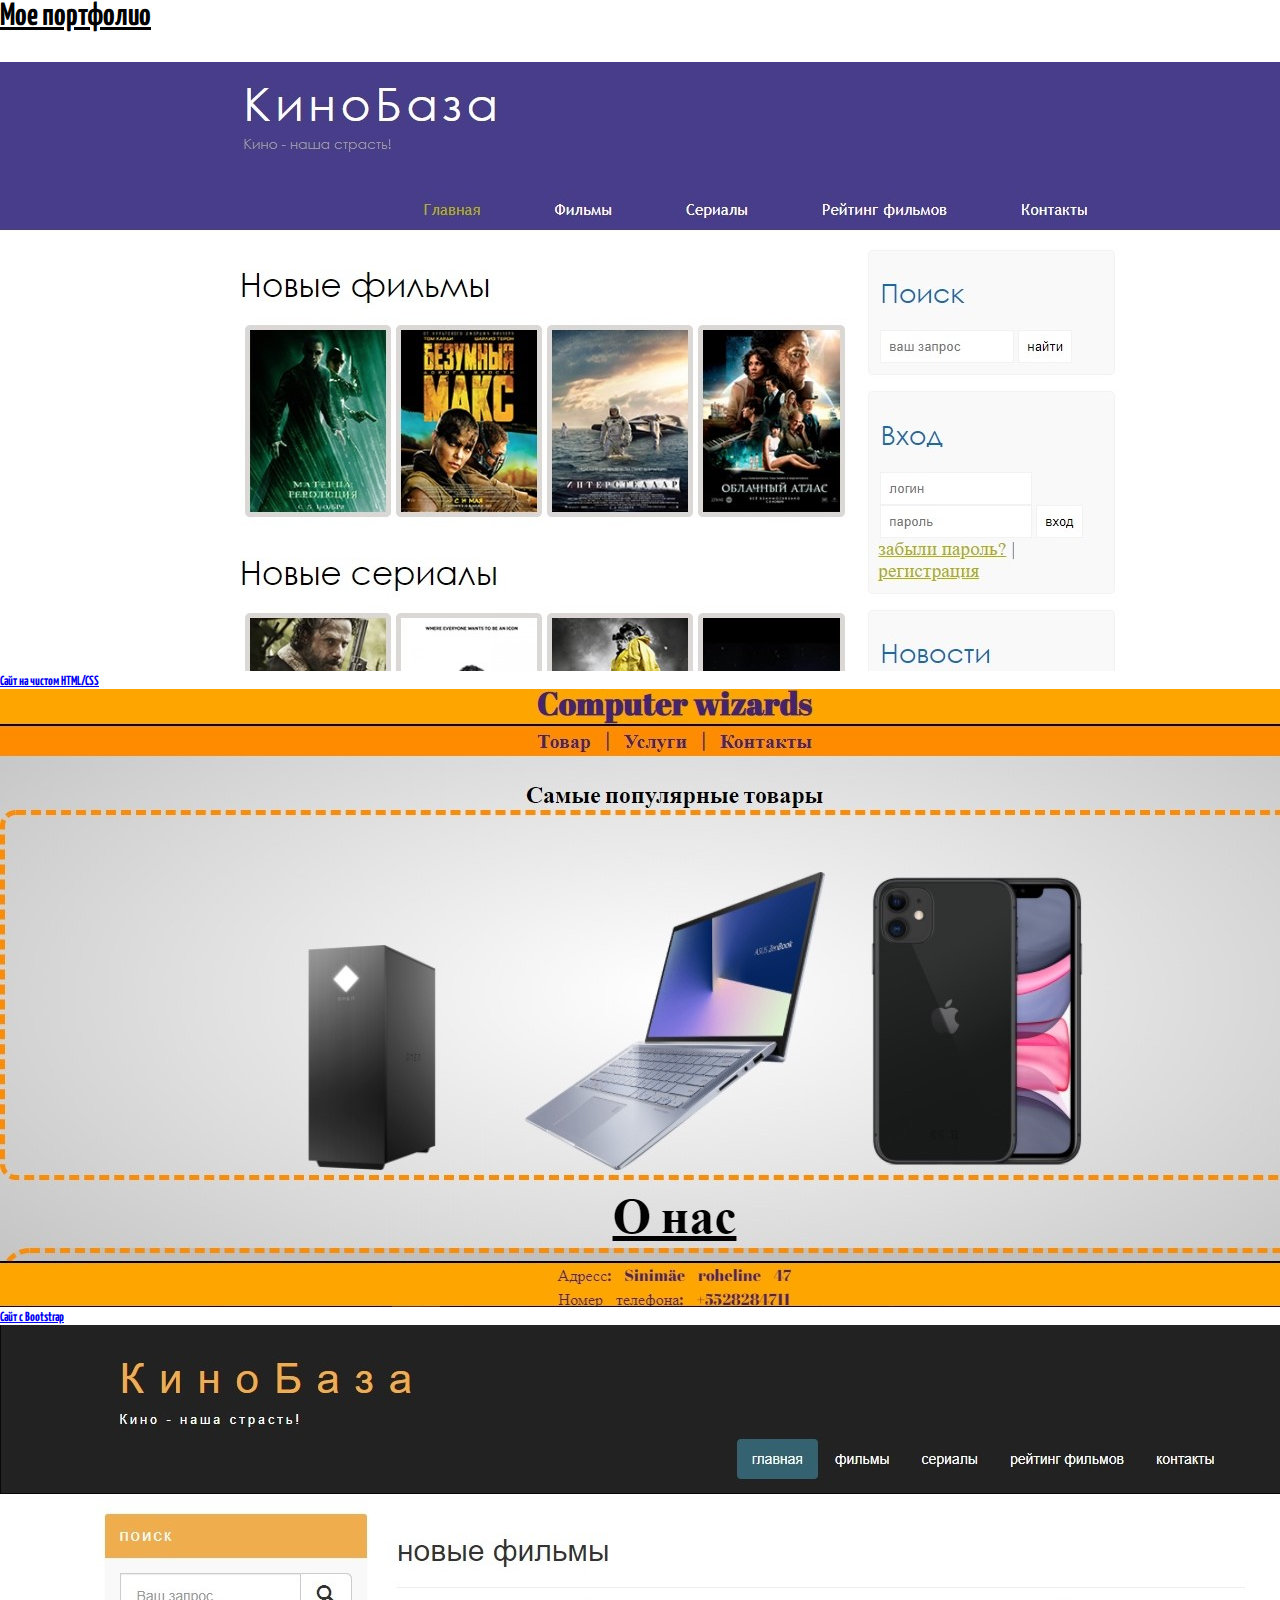
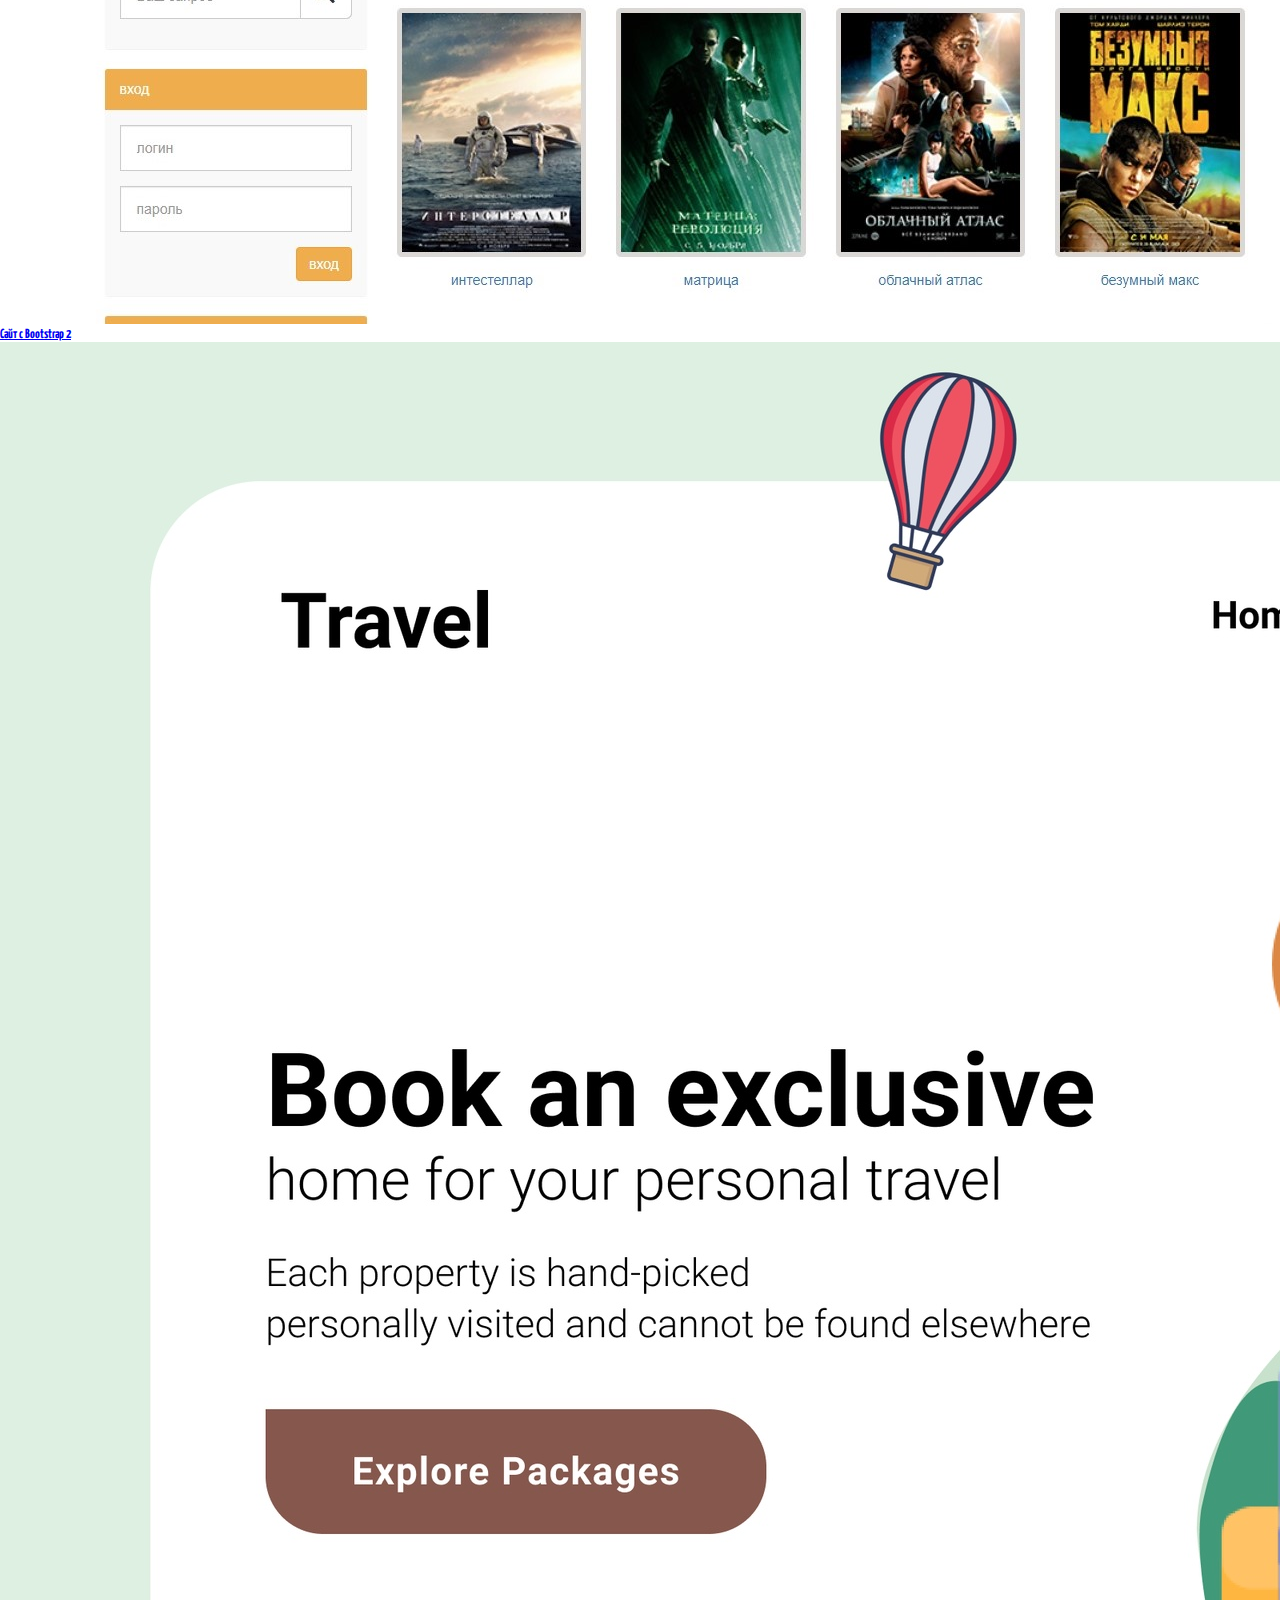
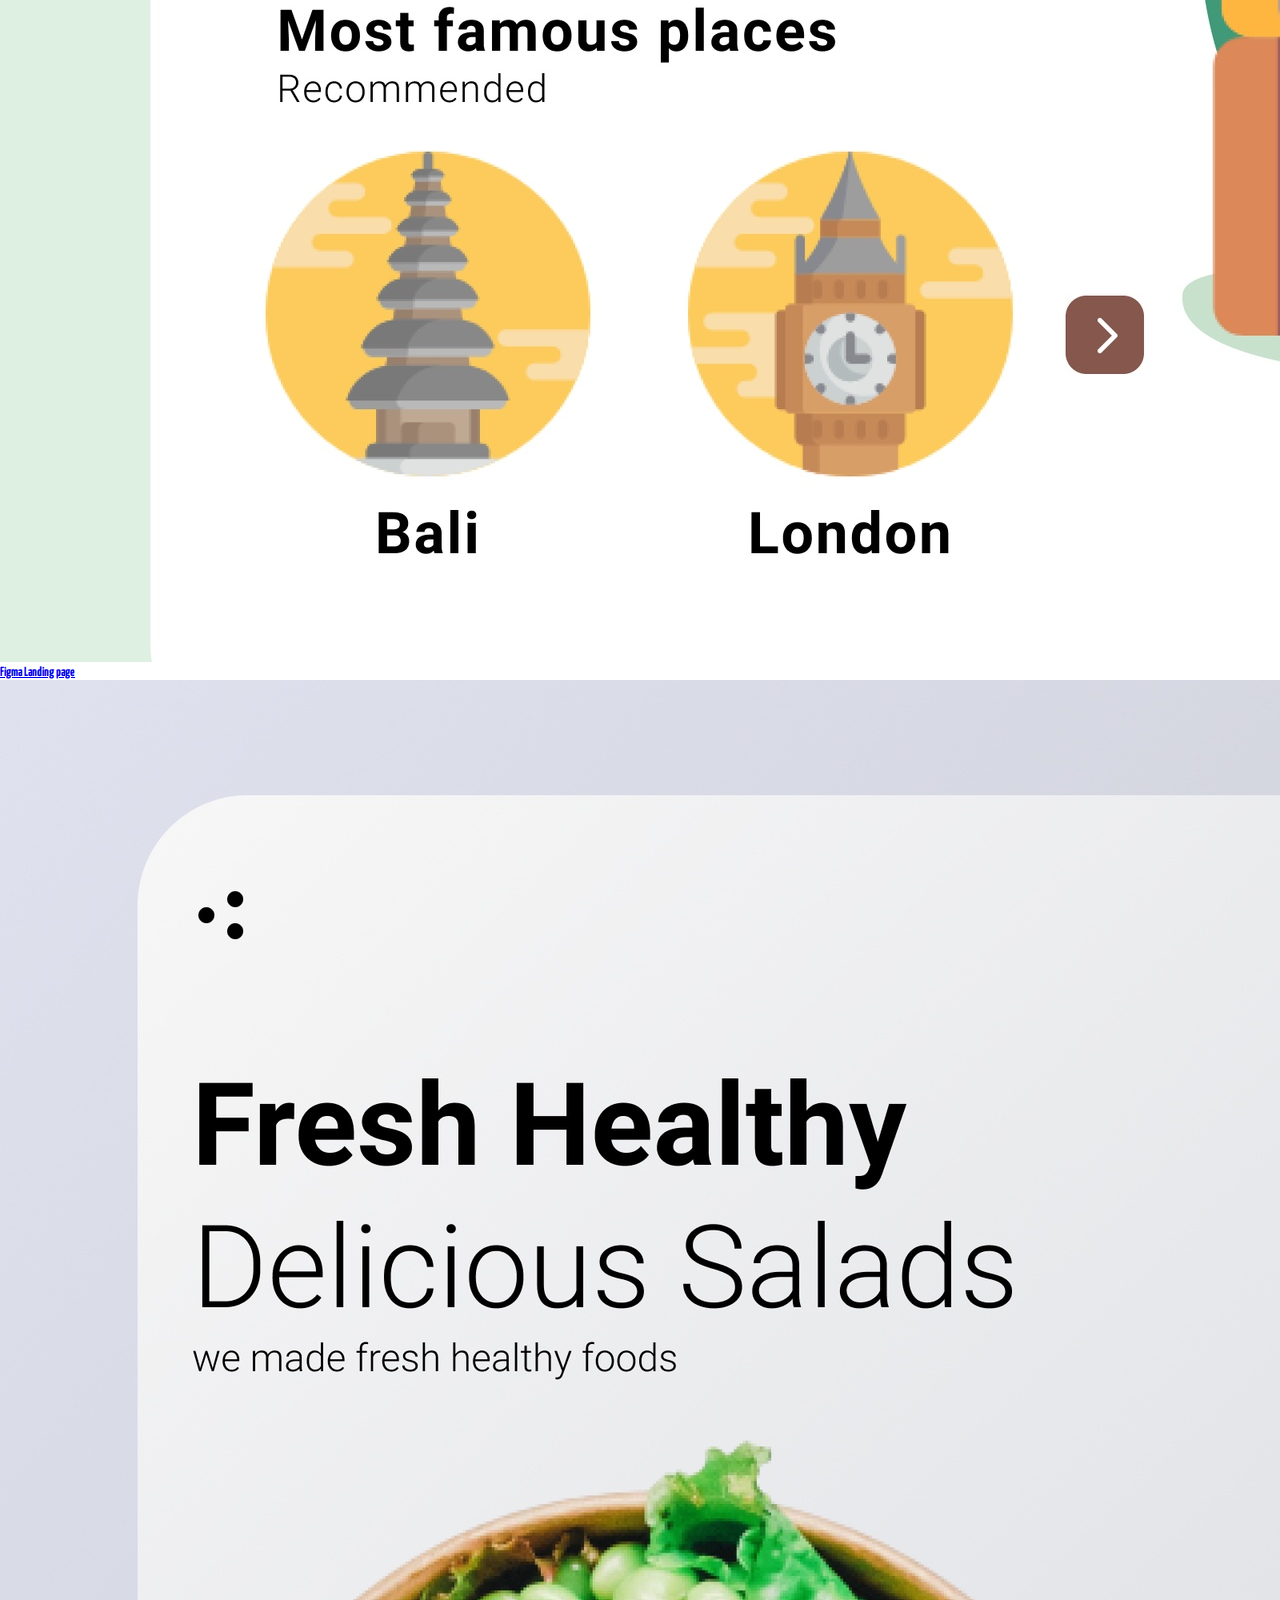
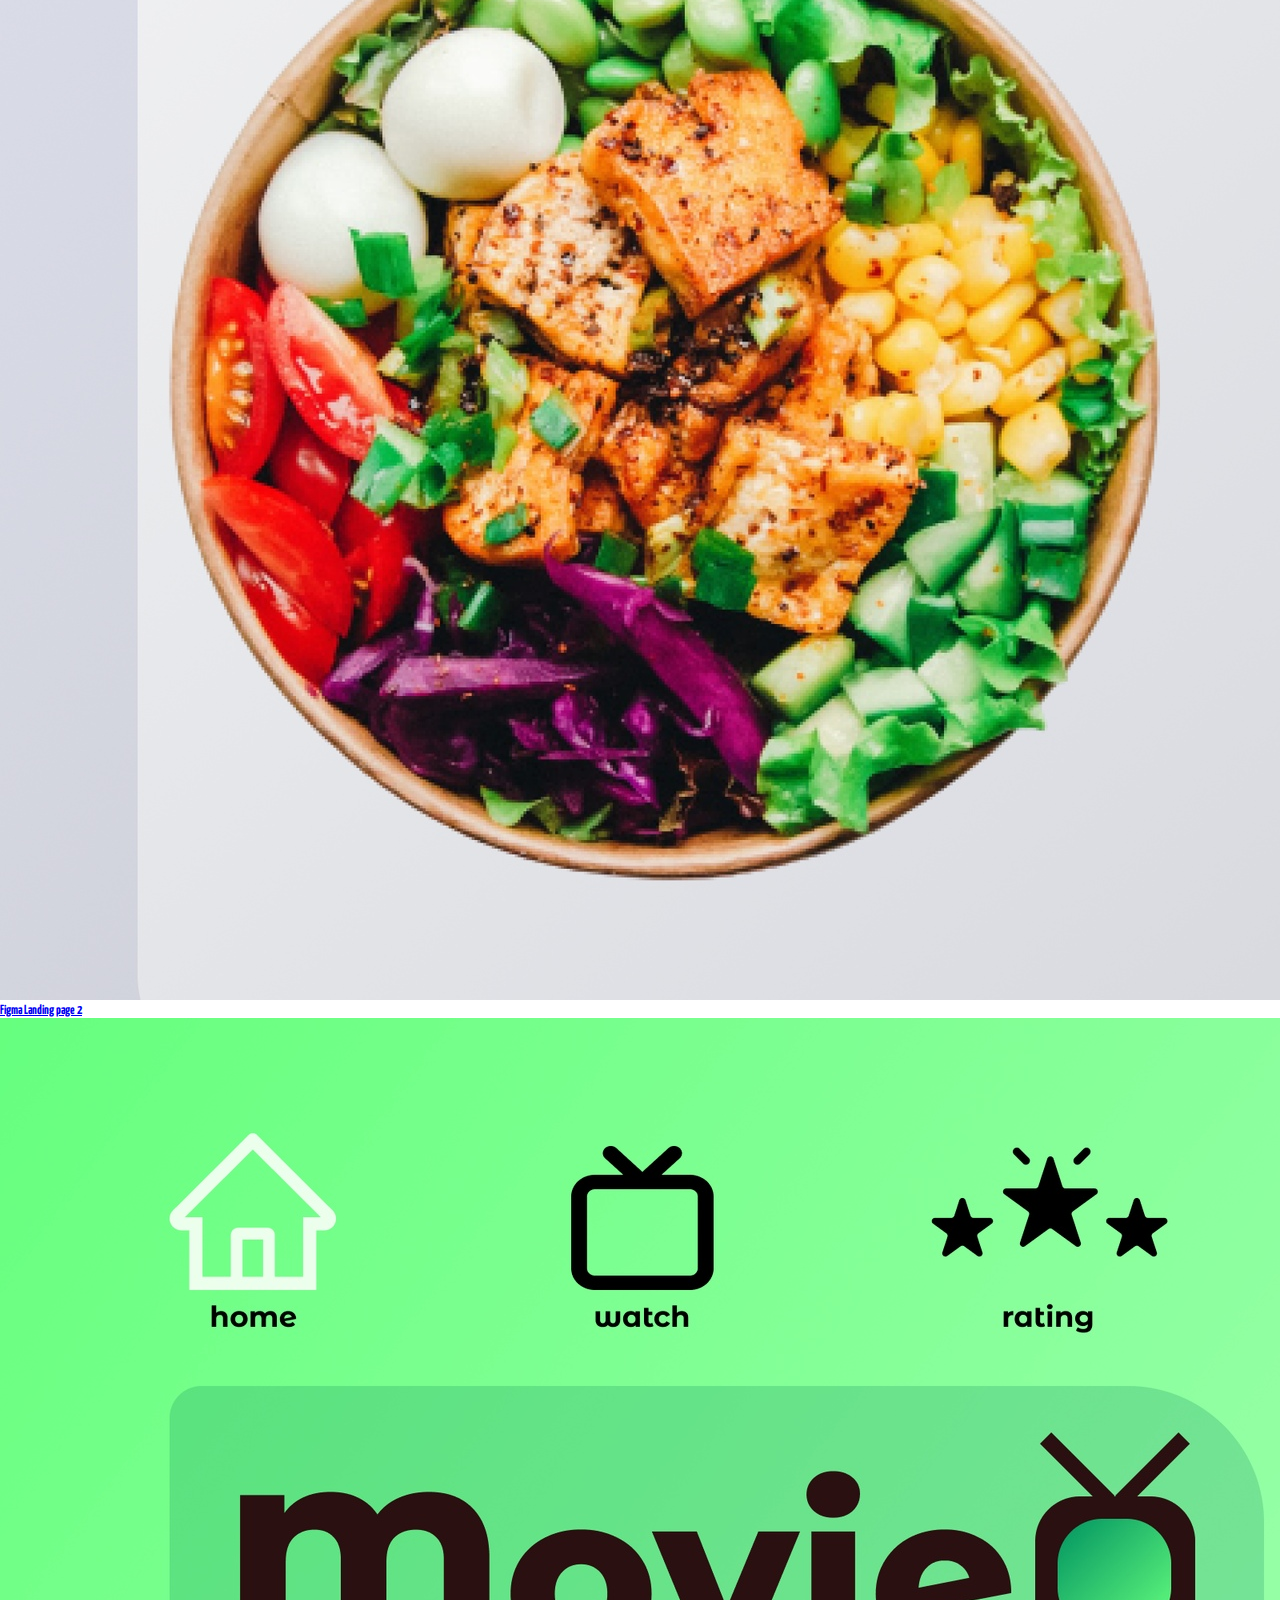
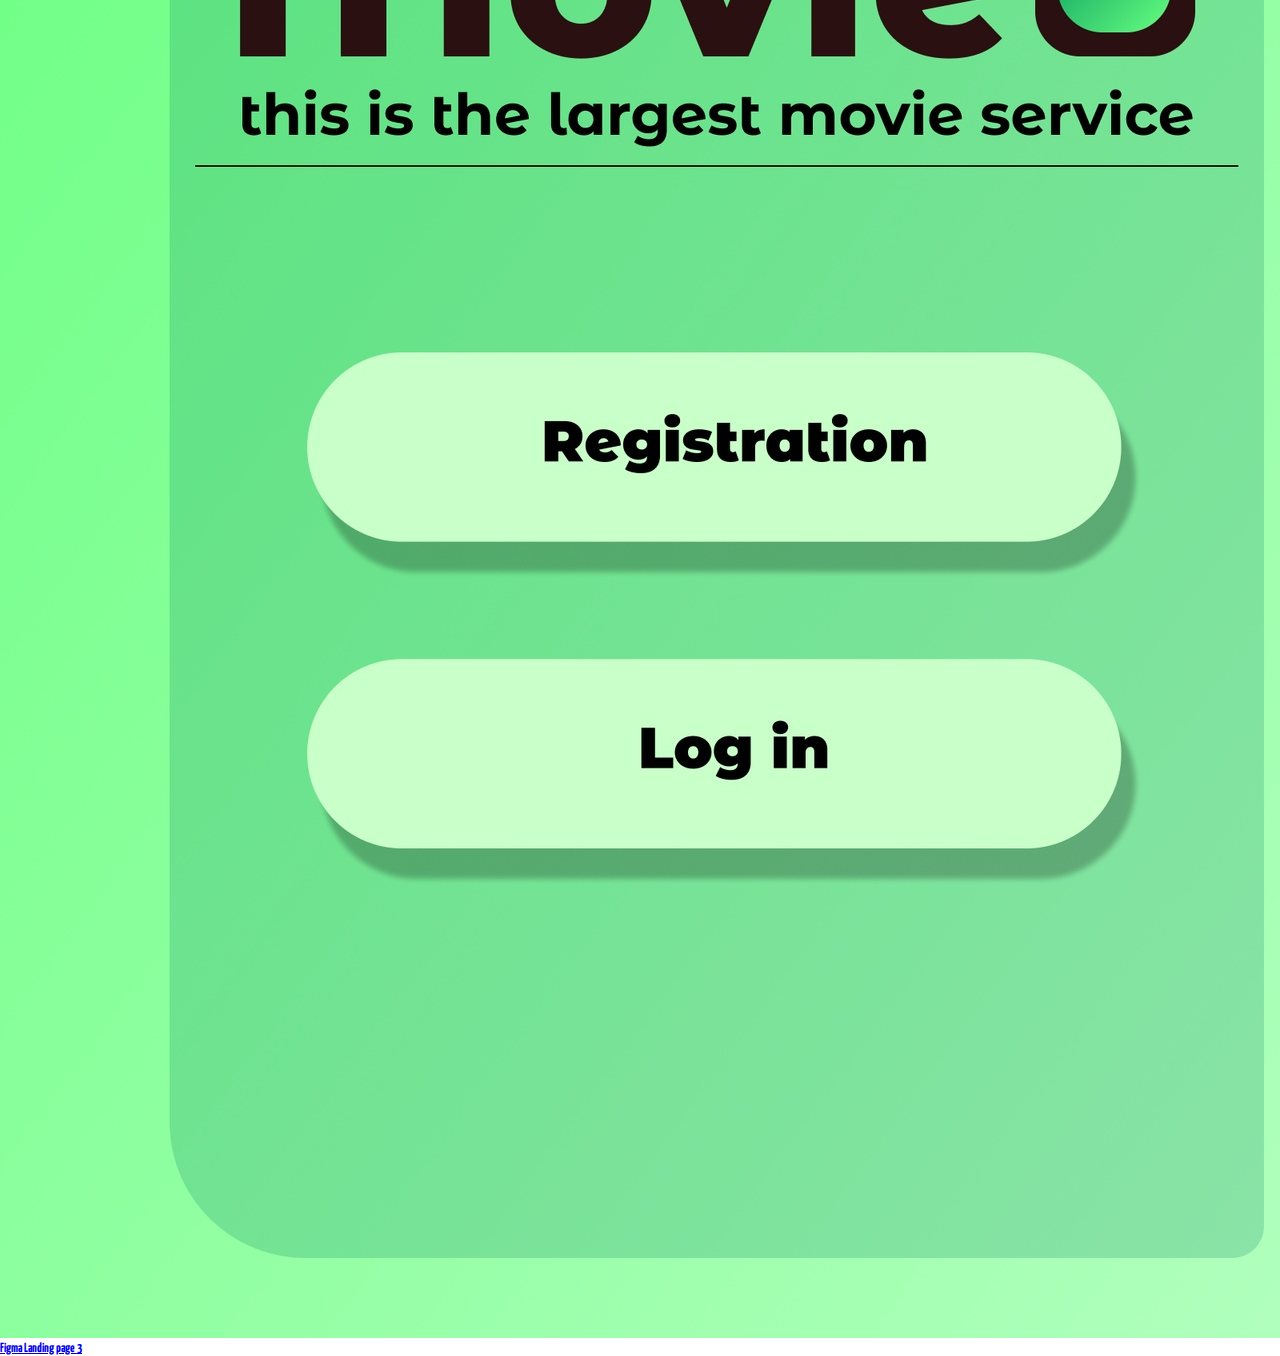
==== index.html @ 35294bc4 "Add files via upload" ====
<!DOCTYPE html>
<html lang="en">
<head>
	<meta charset="UTF-8">
	<meta name="viewport" content="width=device-width, initial-scale=1.0">
	<title>Портфолио</title>
	<link rel="stylesheet" href="style.css">
	<!-- CSS only -->
<link href="https://cdn.jsdelivr.net/npm/bootstrap@5.0.0-beta1/dist/css/bootstrap.min.css" rel="stylesheet" integrity="sha384-giJF6kkoqNQ00vy+HMDP7azOuL0xtbfIcaT9wjKHr8RbDVddVHyTfAAsrekwKmP1" crossorigin="anonymous">
</head>
<body>
	

		<!-- <div class='content'>
			<a href="#">
				<div class="card">
					<h2>Сайт на чистом HTML/CSS</h2><br>
					<img src="img/htmlSite.jpg" alt="1" width="20%" height="20%">
				</div>
			</a>
			<a href="#">
				<div class="card">
					<h2>Сайт с Bootstrap</h2>
					<img src="img/kinobazaHTMLCSS.jpg" alt="1" width="20%" height="20%">
				</div>
			</a>
			<a href="#">
				<div class="card">
					<h2>Сайт с Bootstrap 2</h2>
					<img src="img/kinobaza.jpg" alt="1" width="20%" height="20%">
				</div>
			</a>


		</div> -->
		<nav class="navbar navbar-dark bg-dark">
		  <div class="container-fluid justify-content-center">
		    <span class="navbar-brand mb-0 h1"><h1 style="text-decoration: underline">Мое портфолио</h1></span>
		  </div>
		</nav>

		<section>
		
			<div class="card-group">
			<a href='KinoBaza/index.html'>
			  <div class="card">
			    <img src="img/kinobazaHTMLCSS.jpg" class="card-img-top" alt="...">
			    <div class="card-body">
			      <h5 class="card-title">Сайт на чистом HTML/CSS</h5>
			    
			    </div>
			</a>
			  </div>
			  <a href='site/site.html'>
			  <div class="card">
			    <img src="img/htmlSite.jpg" class="card-img-top" alt="...">
			    <div class="card-body">
			      <h5 class="card-title">Сайт с Bootstrap</h5>
			    
			    </div>
			</a>
			  </div>
			  <a href='practice_1/index.html'>
			  <div class="card">
			    <img src="img/kinobaza.jpg" class="card-img-top" alt="...">
			    <div class="card-body">
			      <h5 class="card-title">Сайт с Bootstrap 2</h5>
			    
			    </div>
			</a>
			  </div>
		
		<div class="card-group mt-5">
			<a href='https://www.figma.com/file/LktwtdGNWJiyZugwYiwHEd/Untitled?node-id=0%3A1'>
			  <div class="card">
			    <img src="img/LandingPage.jpg" class="card-img-top" alt="...">
			    <div class="card-body">
			      <h5 class="card-title">Figma Landing page</h5>
			    
			    </div>
			</a>
			  </div>
			  <a href='https://www.figma.com/file/6P4JAJcIE0F1DzzyvuO5Mt/Untitled'>
			  <div class="card">
			    <img src="img/LandingPage2.jpg" class="card-img-top" alt="...">
			    <div class="card-body">
			      <h5 class="card-title">Figma Landing page 2</h5>
			    
			    </div>
			</a>
			  </div>
			  <a href='https://www.figma.com/file/fQuCxVjNUOsTW7vTVBRzw1/Untitled?node-id=0%3A1'>
			  <div class="card">
			    <img src="img/movie.jpg" class="card-img-top" alt="...">
			    <div class="card-body">
			      <h5 class="card-title">Figma Landing page 3</h5>
			    
			    </div>
			</a>
			  </div>
		</section>
	
</body>
</html>
---- style.css ----
@import url('https://fonts.googleapis.com/css2?family=Yanone+Kaffeesatz:wght@500&display=swap');
* {
	padding: 0;
	margin: 0;
	font-family: 'Yanone Kaffeesatz', sans-serif;
}

section {
	 margin-top: 30px;
}
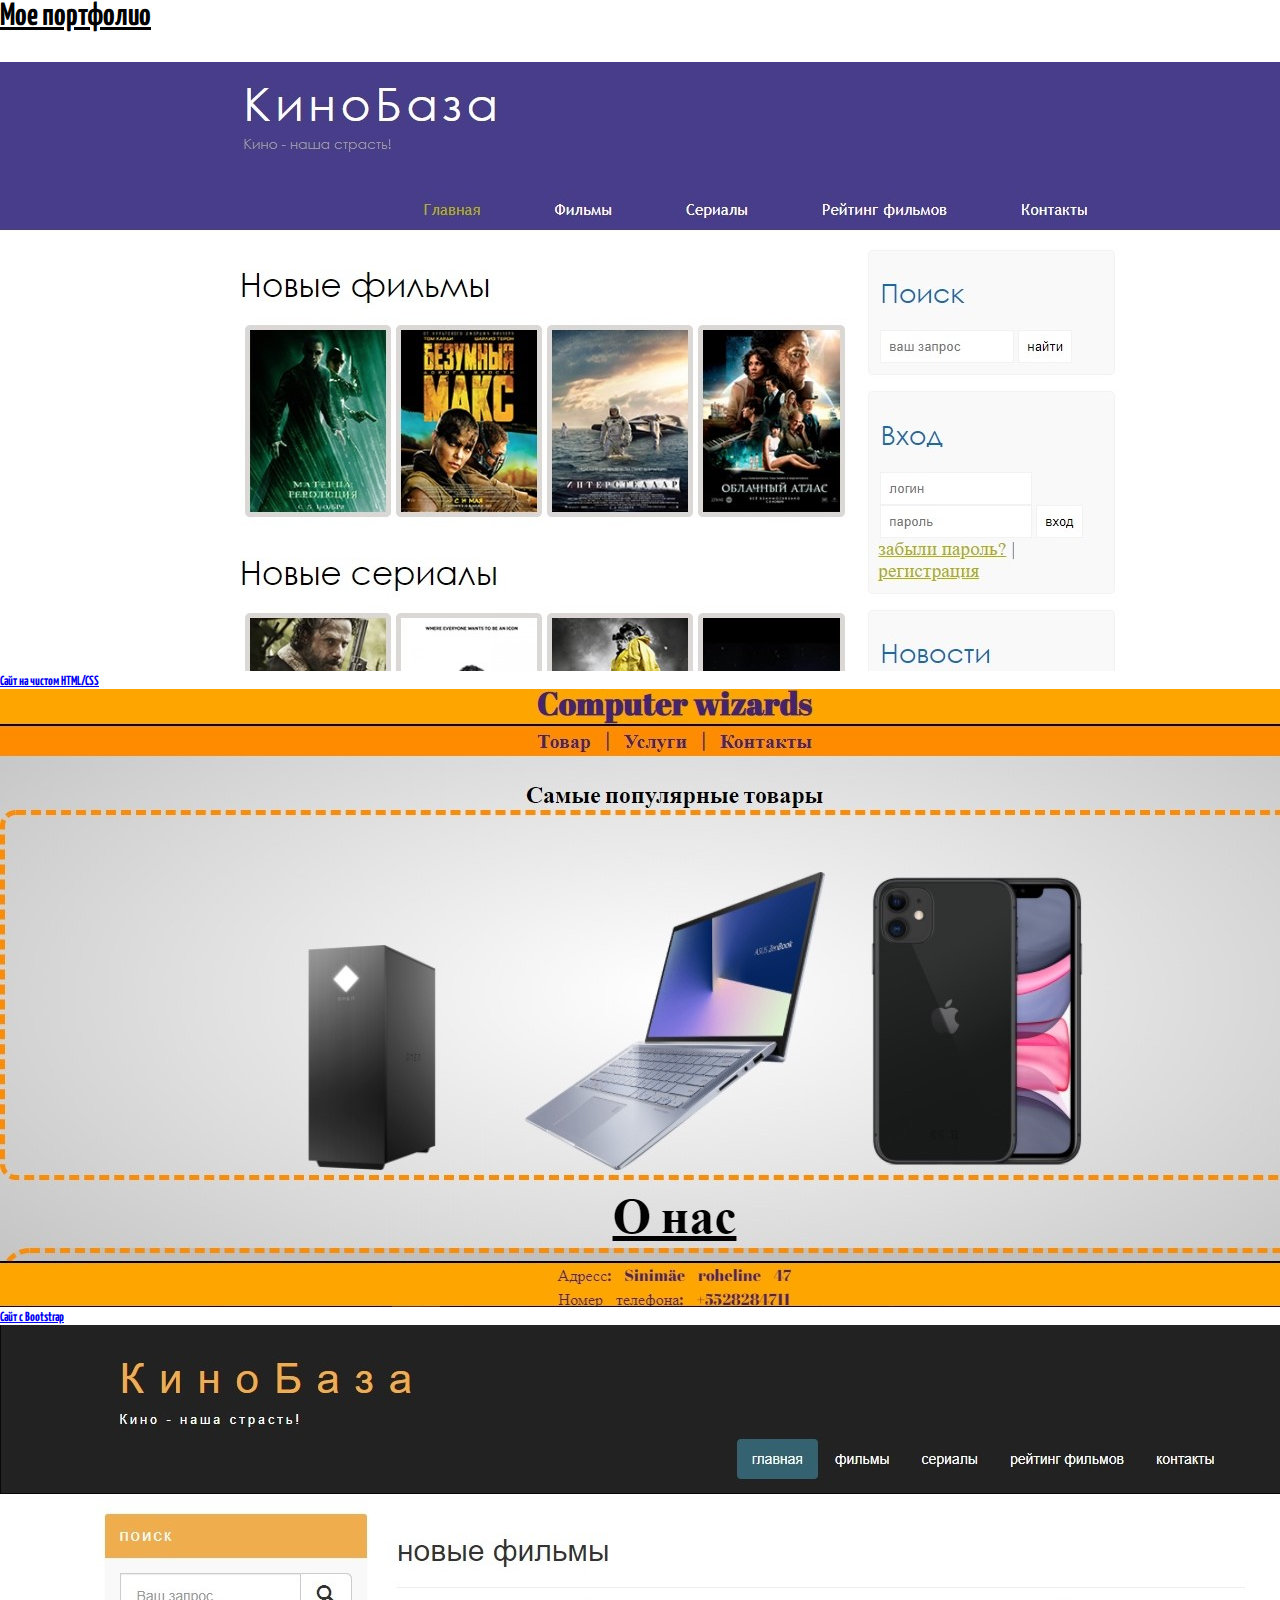
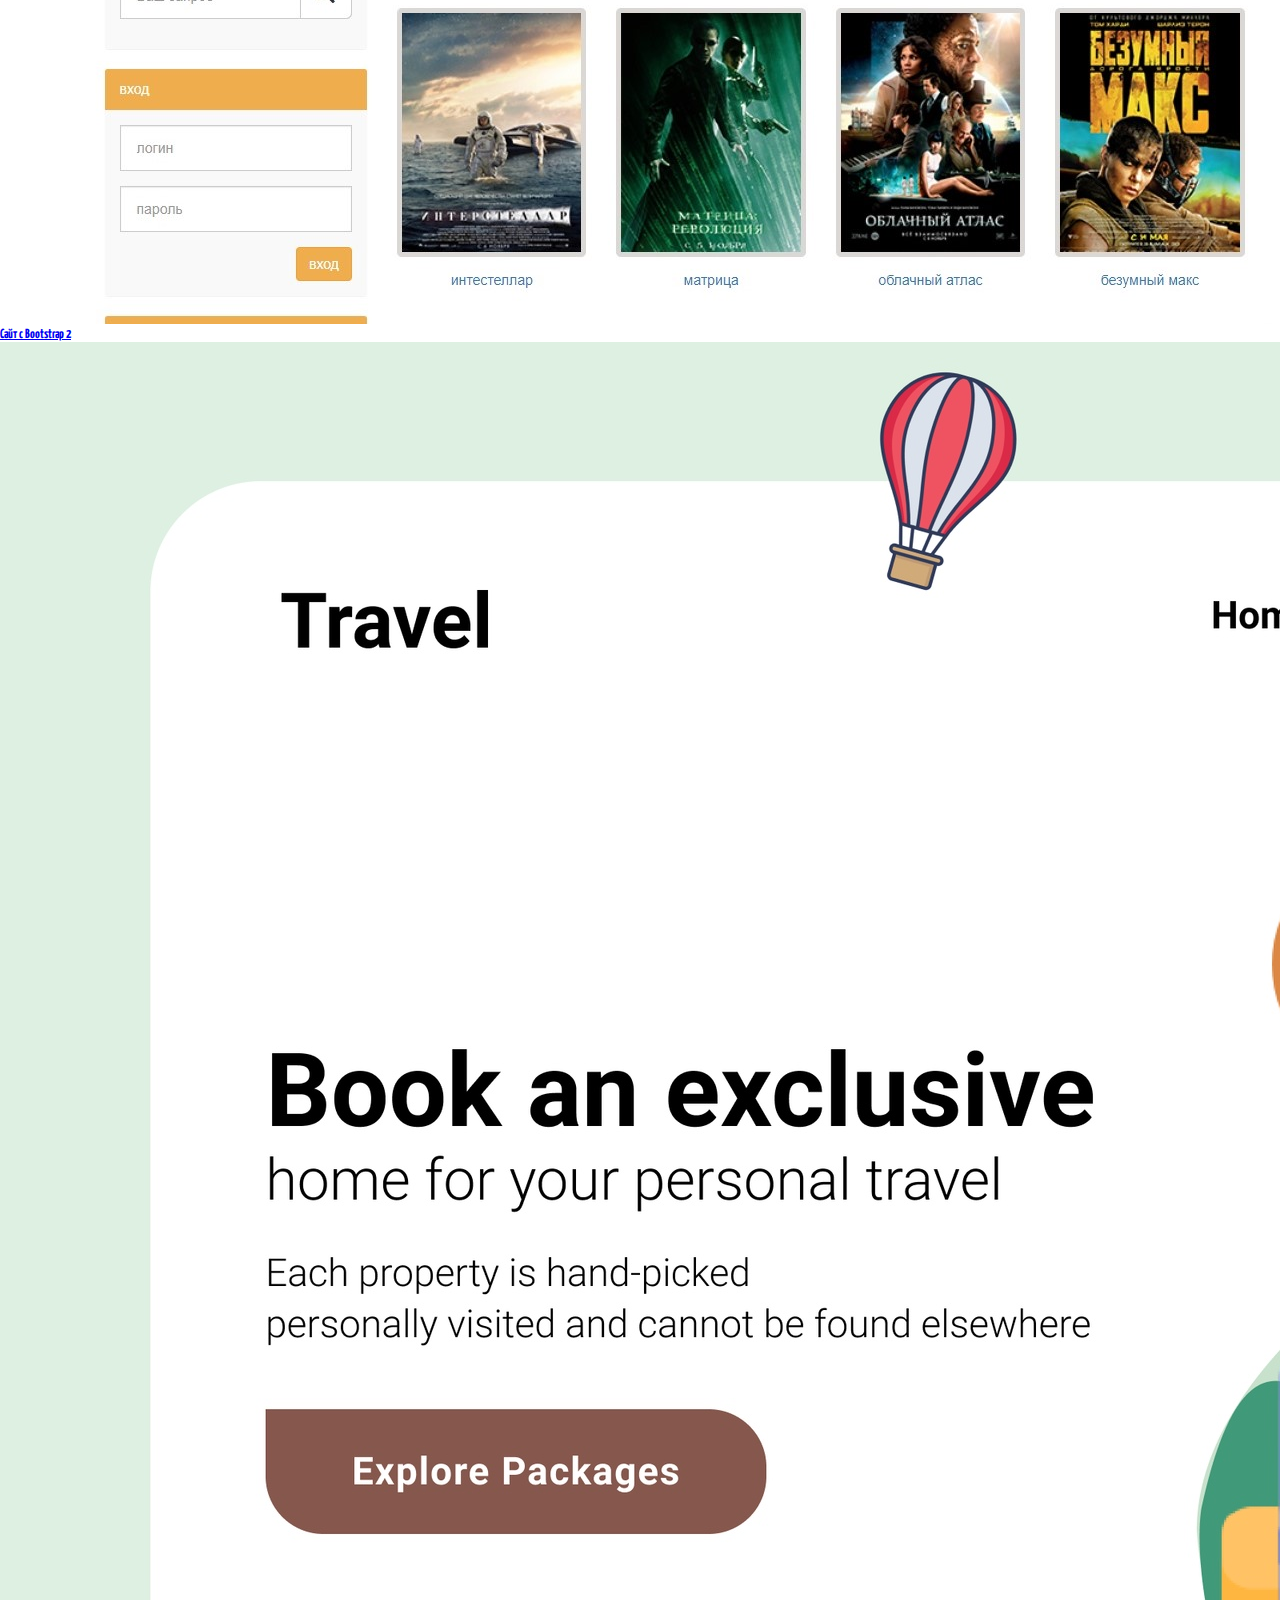
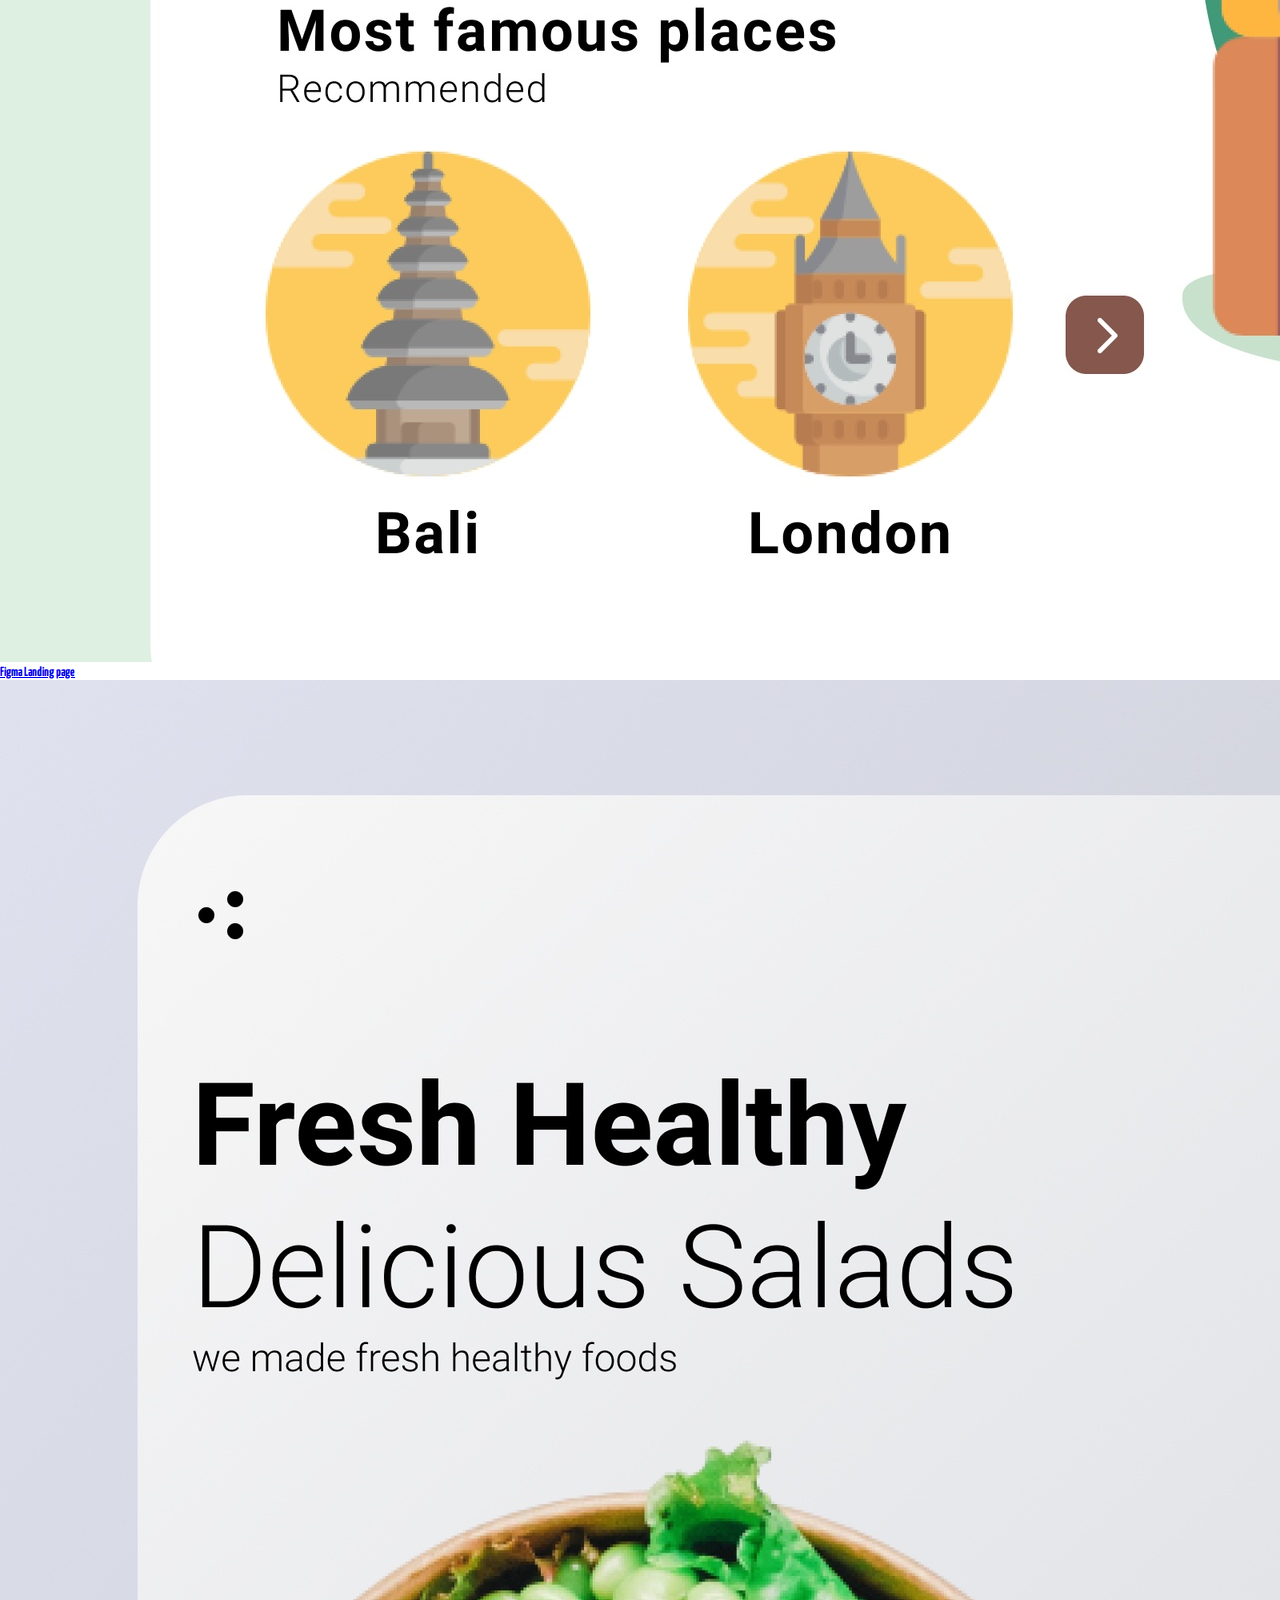
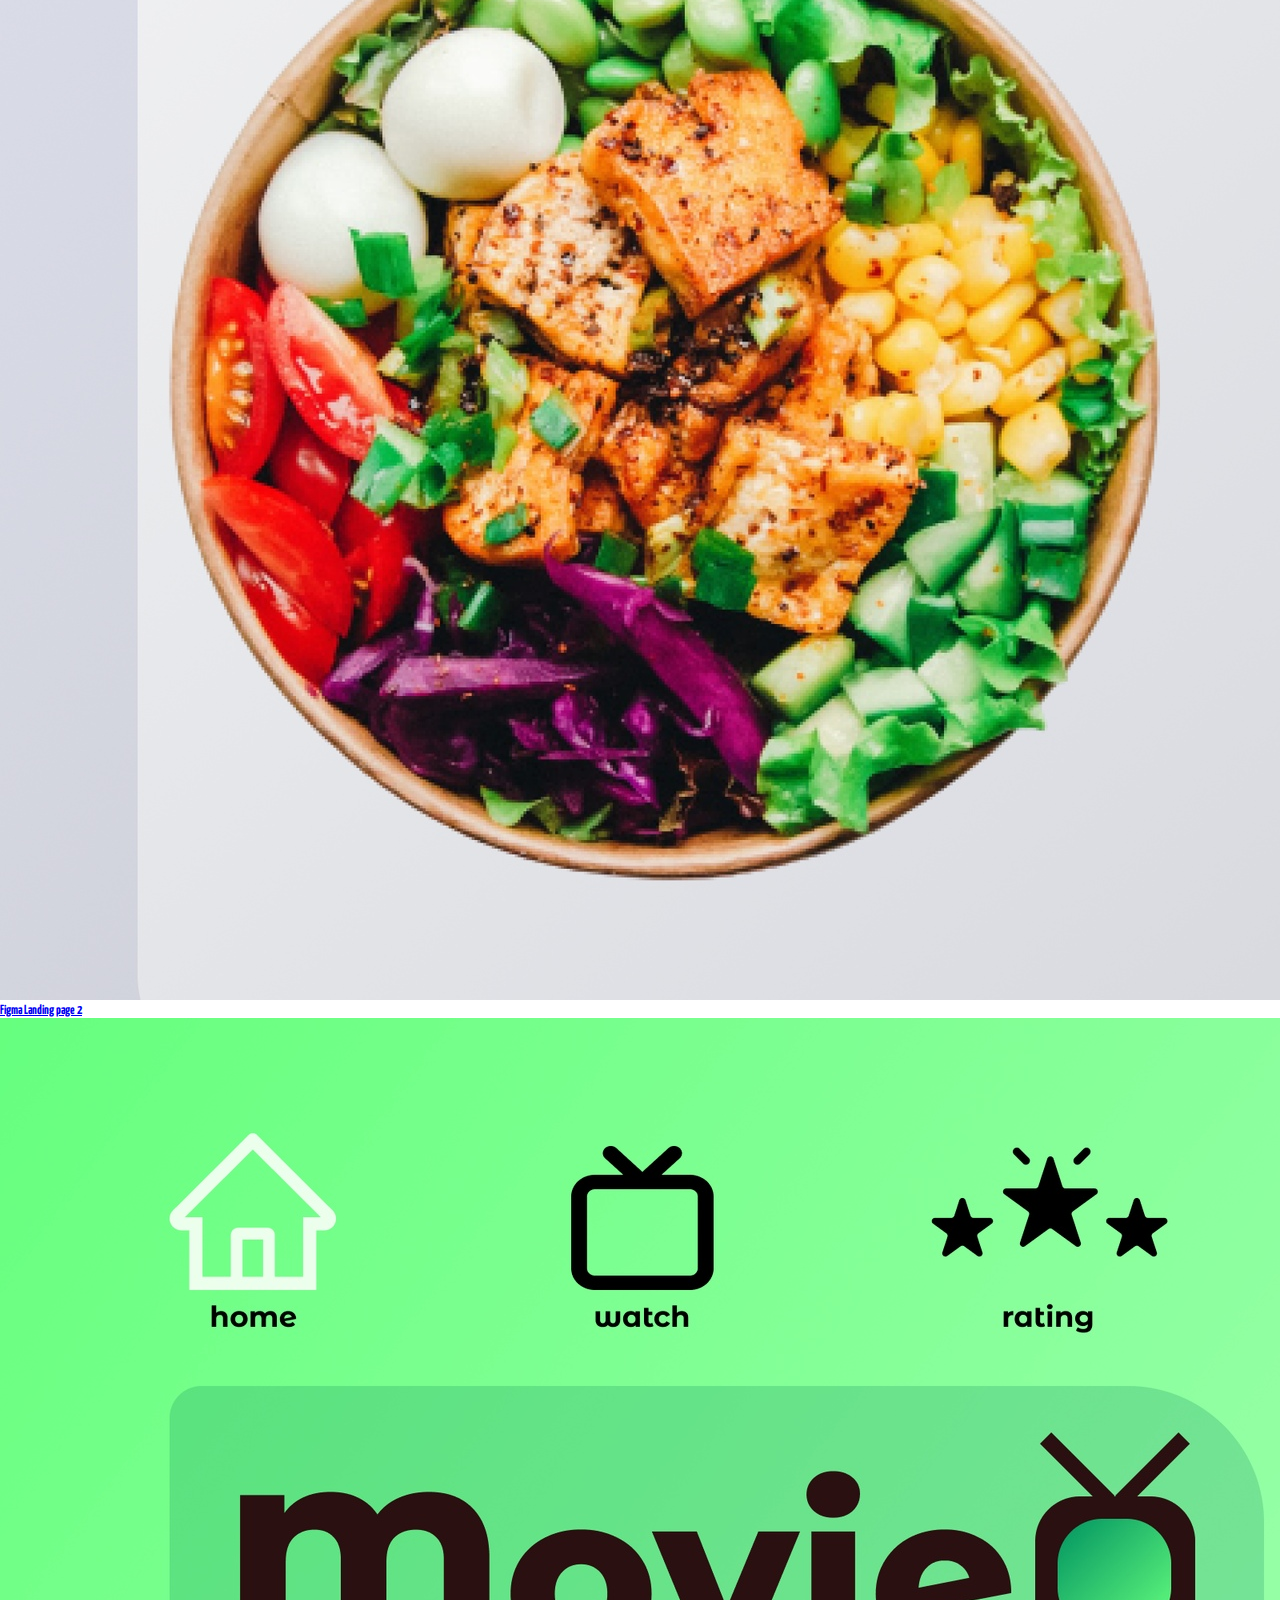
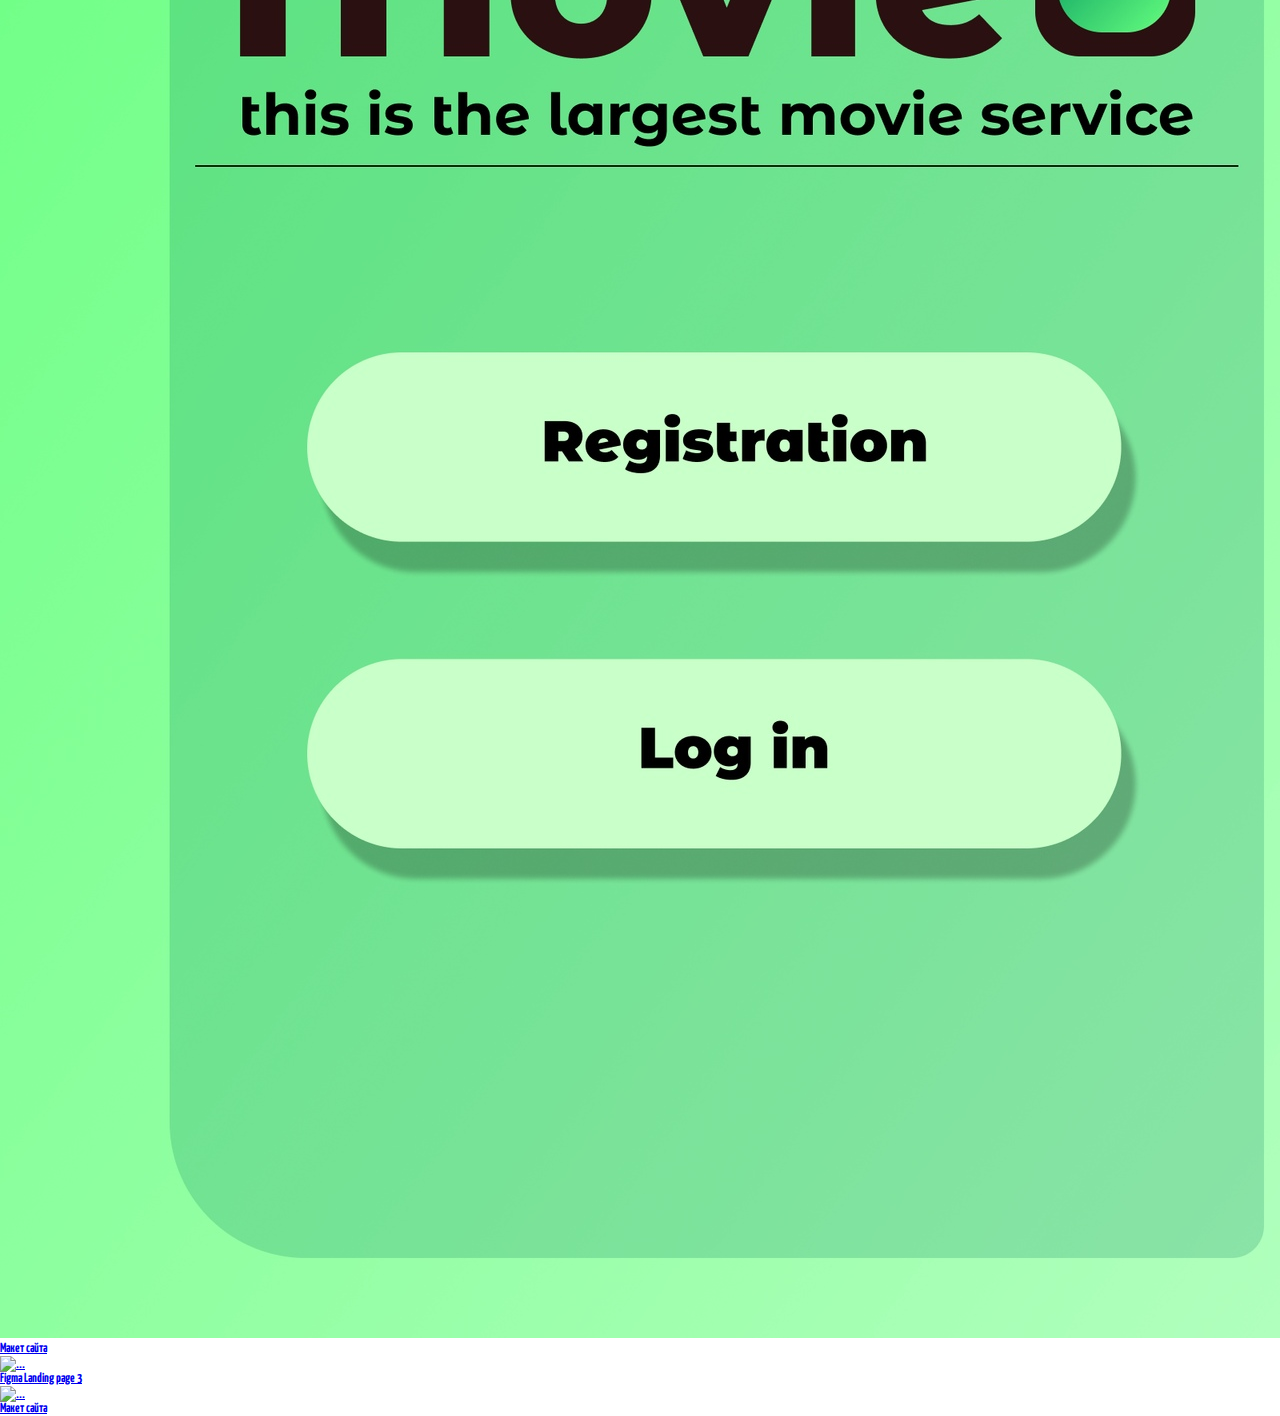
==== commit bb13a04f: "Update index.html" ====
--- a/index.html
+++ b/index.html
@@ -11,28 +11,7 @@
 <body>
 	
 
-		<!-- <div class='content'>
-			<a href="#">
-				<div class="card">
-					<h2>Сайт на чистом HTML/CSS</h2><br>
-					<img src="img/htmlSite.jpg" alt="1" width="20%" height="20%">
-				</div>
-			</a>
-			<a href="#">
-				<div class="card">
-					<h2>Сайт с Bootstrap</h2>
-					<img src="img/kinobazaHTMLCSS.jpg" alt="1" width="20%" height="20%">
-				</div>
-			</a>
-			<a href="#">
-				<div class="card">
-					<h2>Сайт с Bootstrap 2</h2>
-					<img src="img/kinobaza.jpg" alt="1" width="20%" height="20%">
-				</div>
-			</a>
-
-
-		</div> -->
+		
 		<nav class="navbar navbar-dark bg-dark">
 		  <div class="container-fluid justify-content-center">
 		    <span class="navbar-brand mb-0 h1"><h1 style="text-decoration: underline">Мое портфолио</h1></span>
@@ -93,12 +72,32 @@
 			  <div class="card">
 			    <img src="img/movie.jpg" class="card-img-top" alt="...">
 			    <div class="card-body">
+			      <h5 class="card-title">Макет сайта</h5>
+			    
+			    </div>
+			</a>
+			  </div>
+
+			 <div class="card-group mt-5">
+			<a href='https://www.figma.com/file/UHUSnLBXkK1LGu44nBdze9/Untitled?node-id=1%3A3'>
+			  <div class="card">
+			    <img src="img/LandingPage3.jpg" class="card-img-top" alt="...">
+			    <div class="card-body">
 			      <h5 class="card-title">Figma Landing page 3</h5>
 			    
 			    </div>
 			</a>
 			  </div>
+			  <a href='file:///C:/Users/A/Desktop/HTML%20CSS/Landing/src/index.html'>
+			  <div class="card">
+			    <img src="img/siteLanding.jpg" class="card-img-top" alt="...">
+			    <div class="card-body">
+			      <h5 class="card-title">Макет сайта</h5>
+			    
+			    </div>
+			</a>
+			  </div> 
 		</section>
 	
 </body>
-</html>+</html>
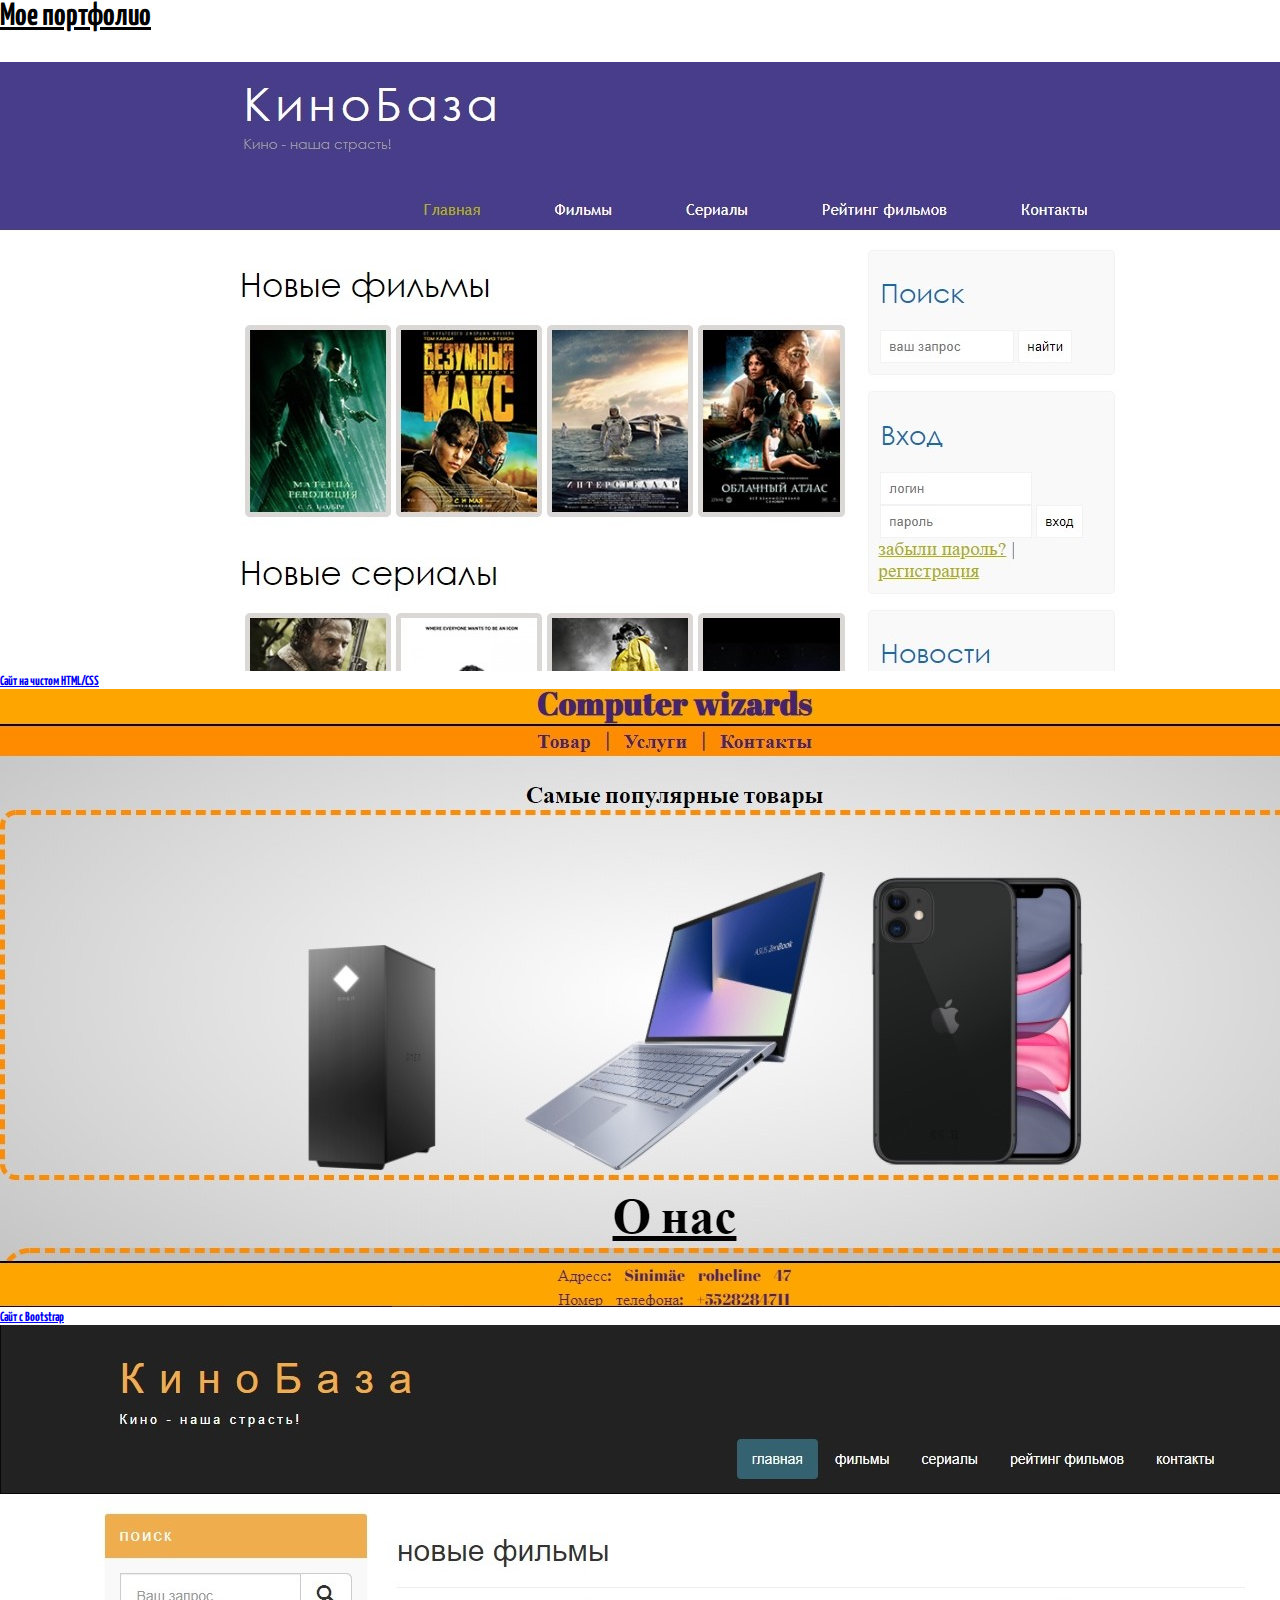
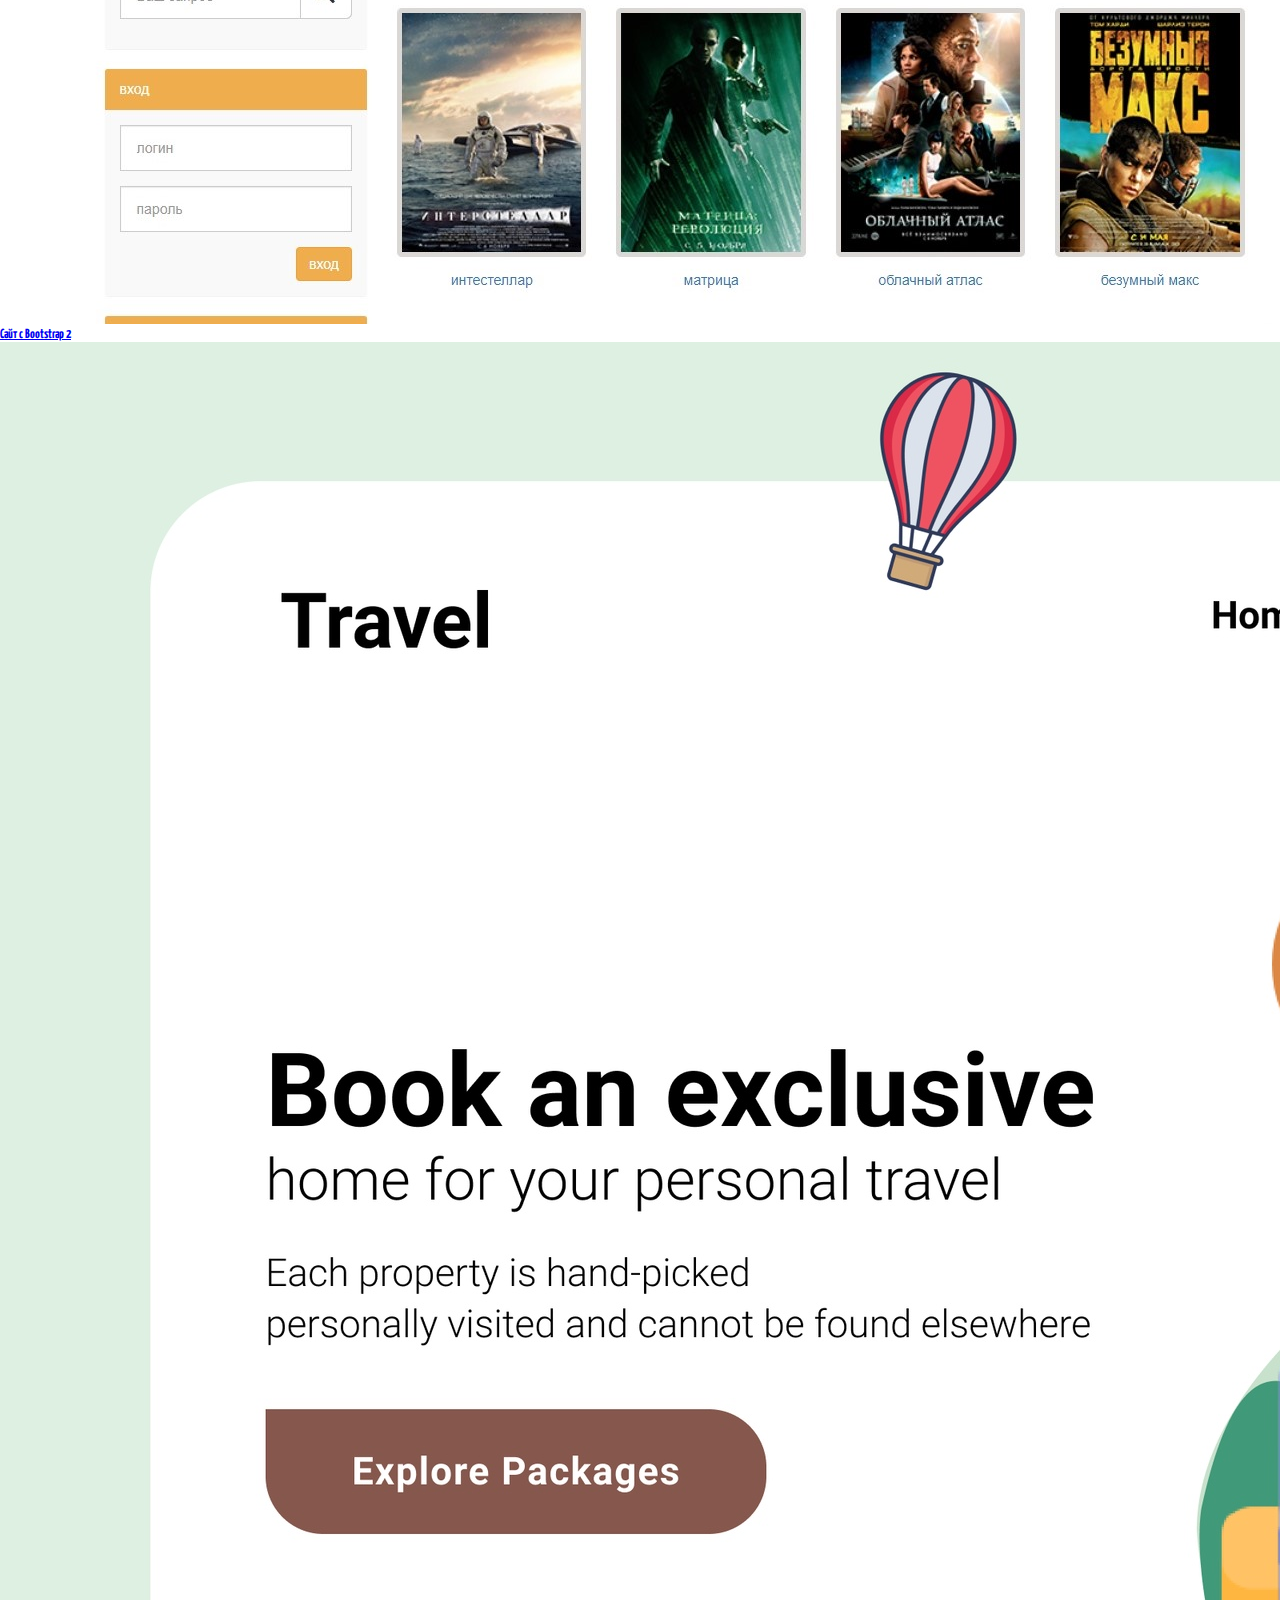
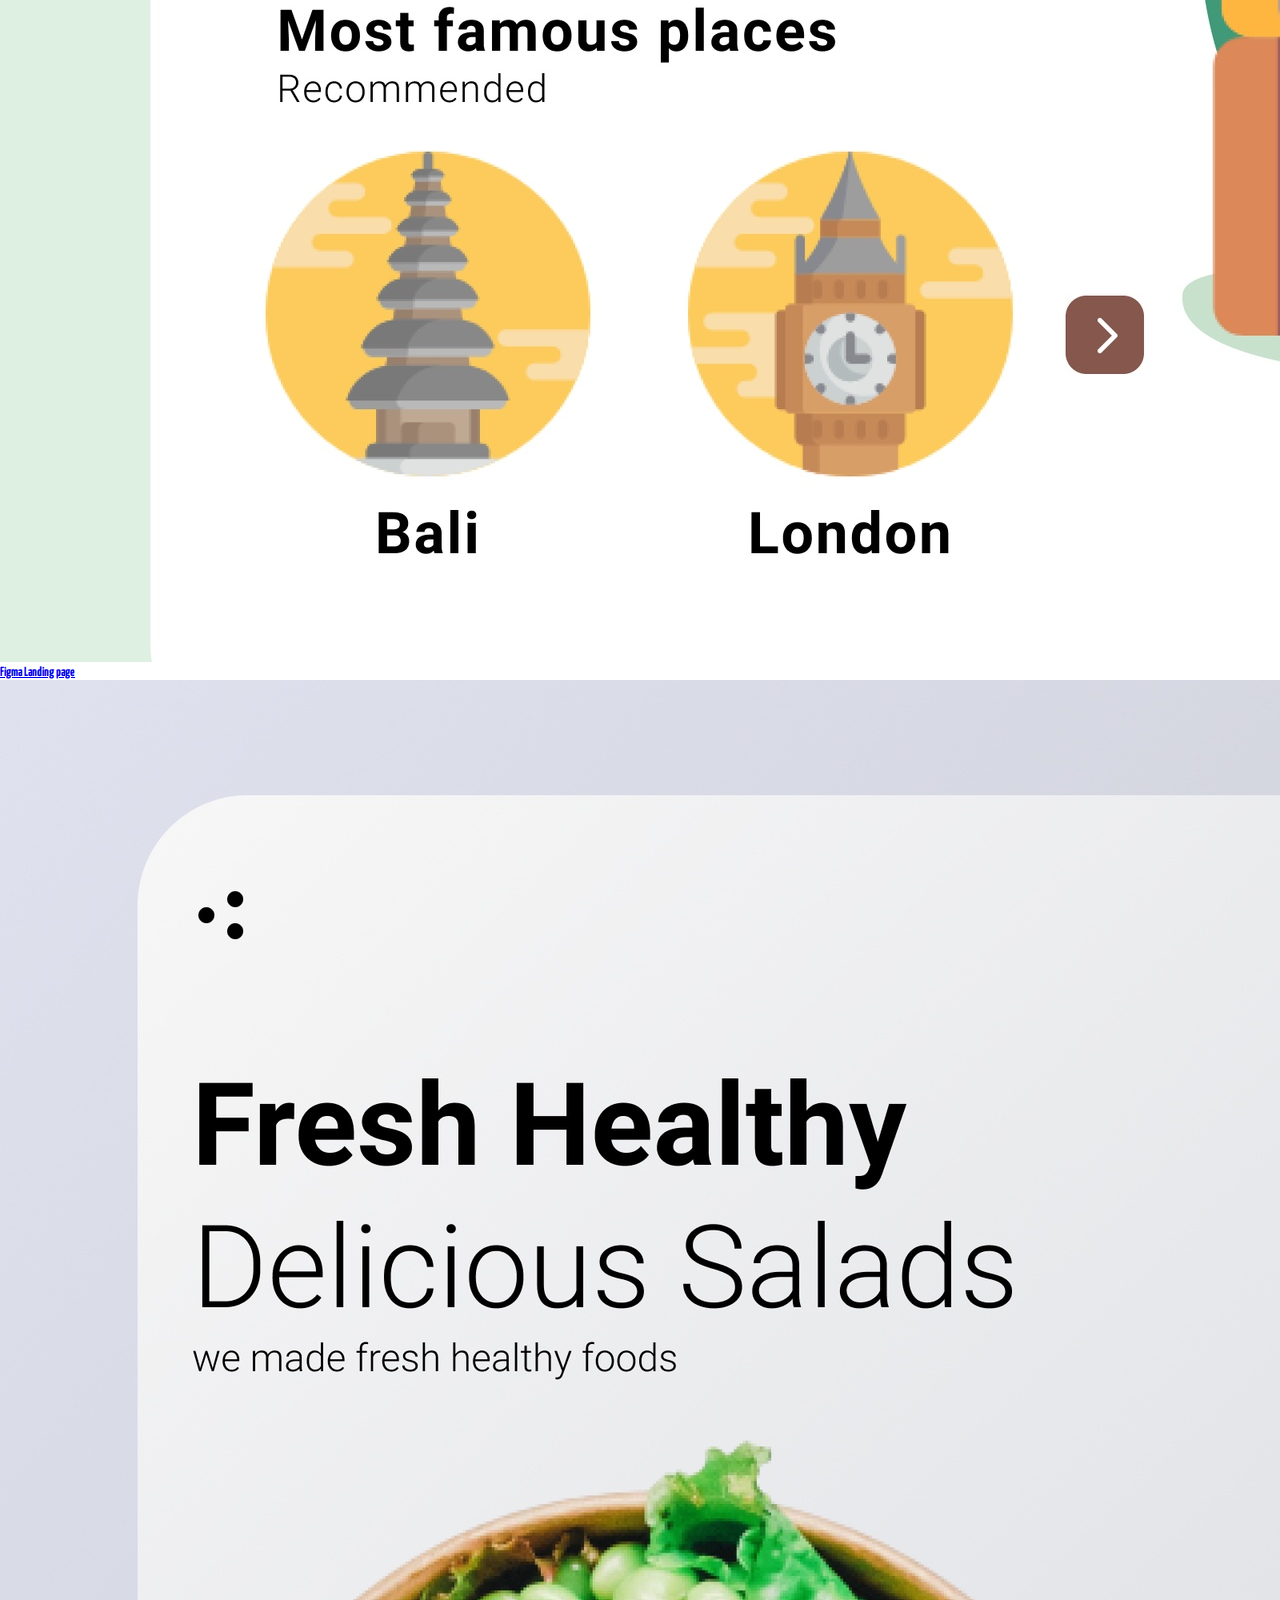
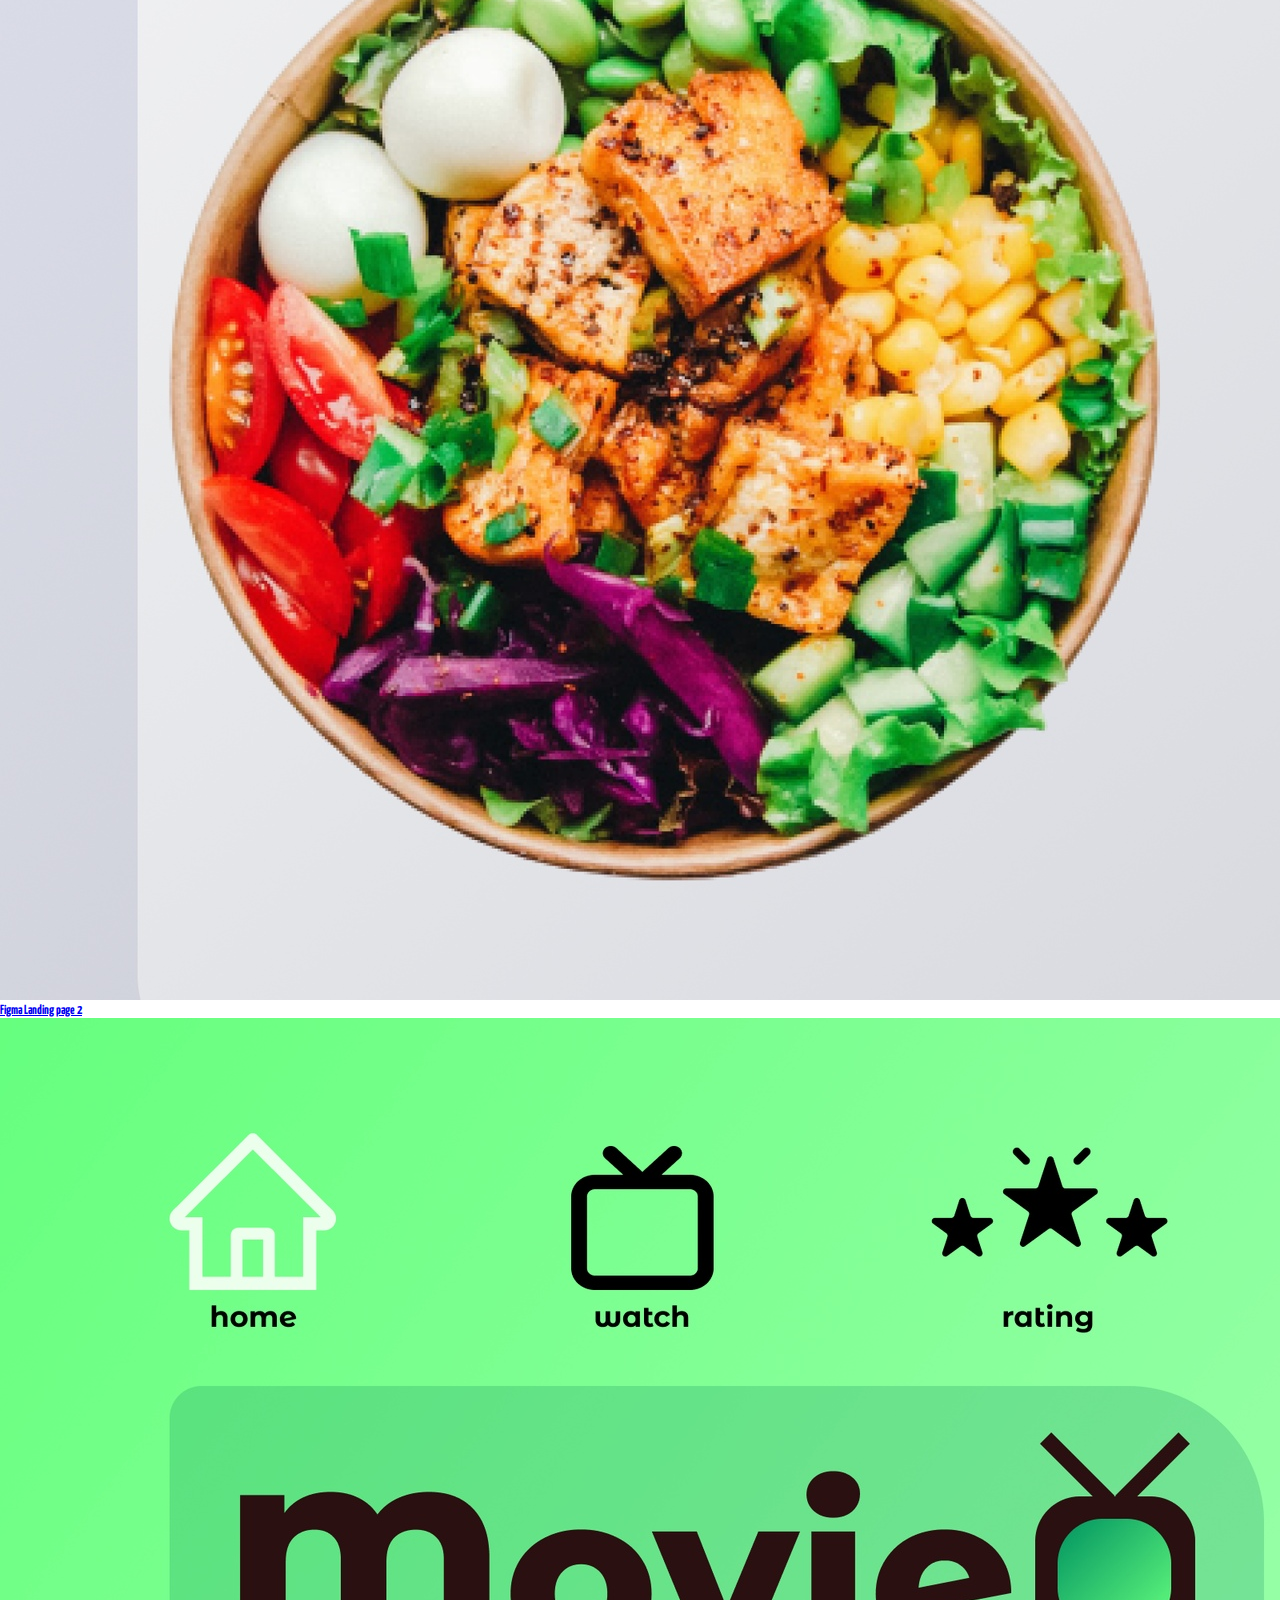
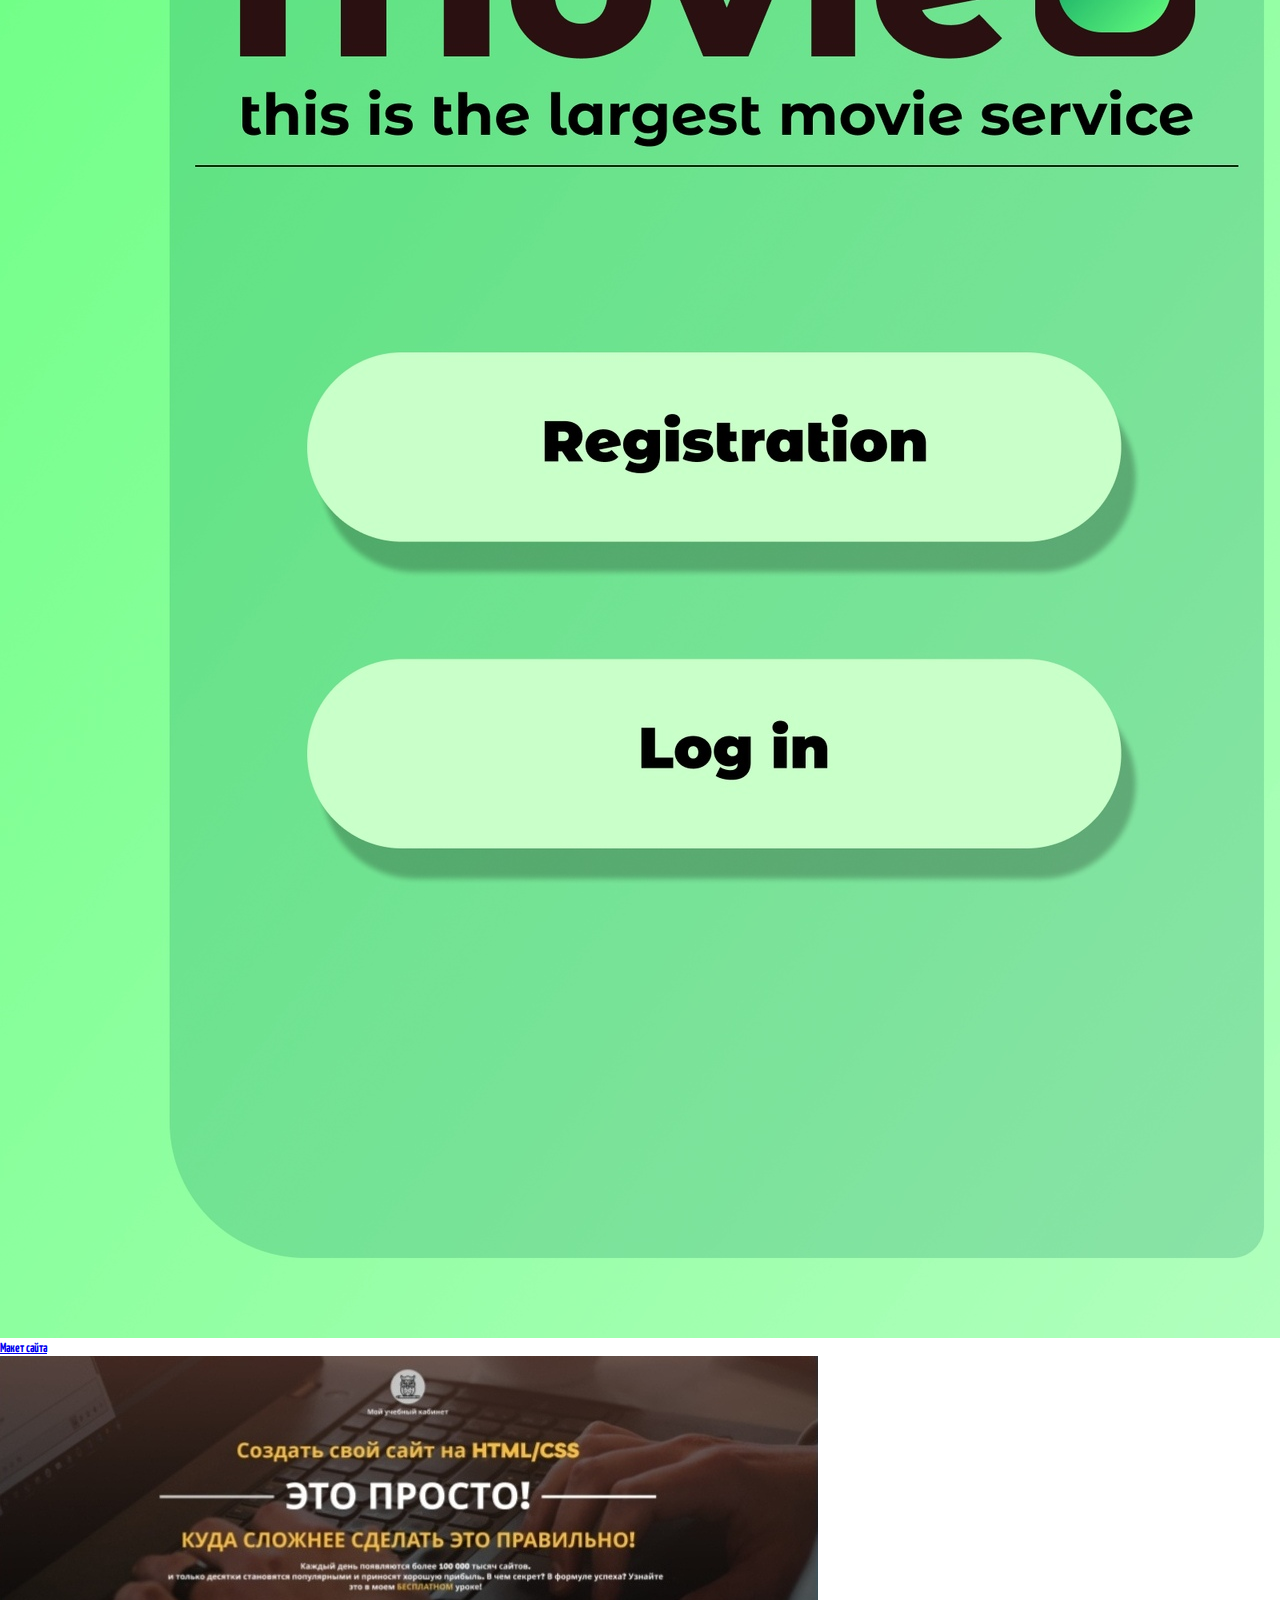
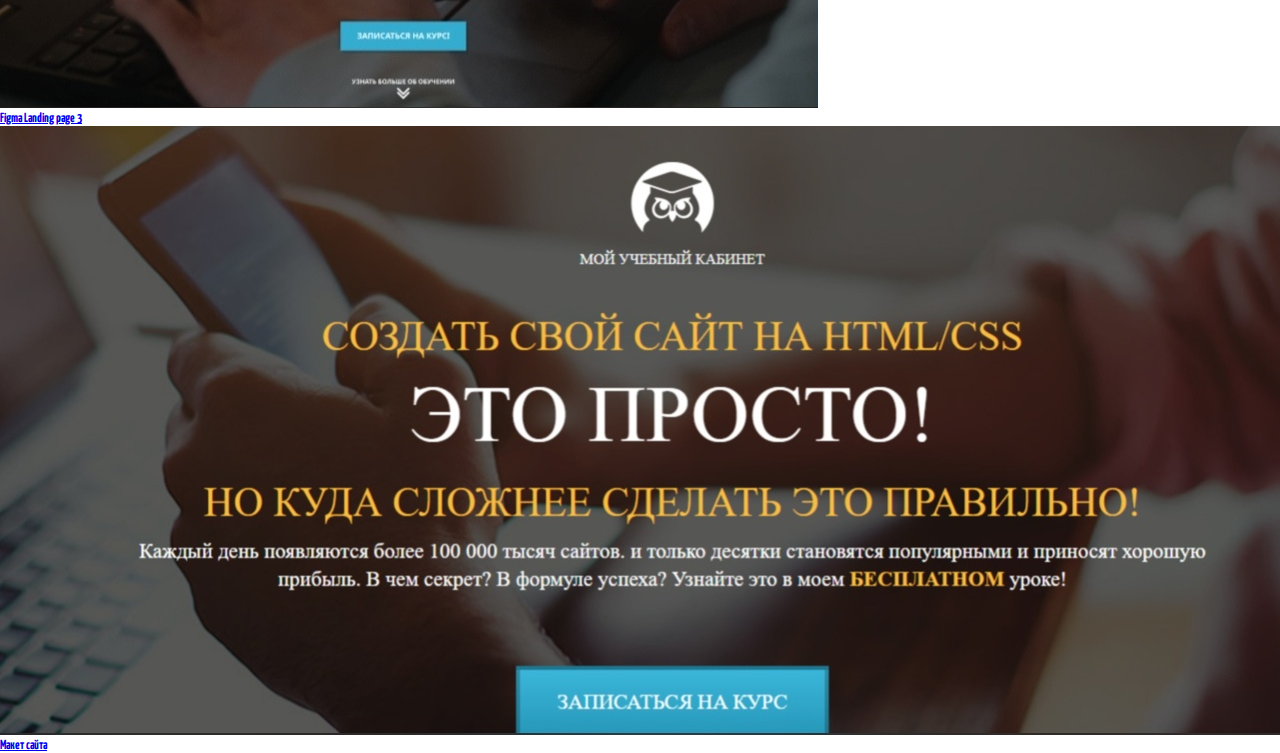
==== commit 938e8e4c: "Update index.html" ====
--- a/index.html
+++ b/index.html
@@ -88,7 +88,7 @@
 			    </div>
 			</a>
 			  </div>
-			  <a href='file:///C:/Users/A/Desktop/HTML%20CSS/Landing/src/index.html'>
+			  <a href='Landing/src/index.html'>
 			  <div class="card">
 			    <img src="img/siteLanding.jpg" class="card-img-top" alt="...">
 			    <div class="card-body">
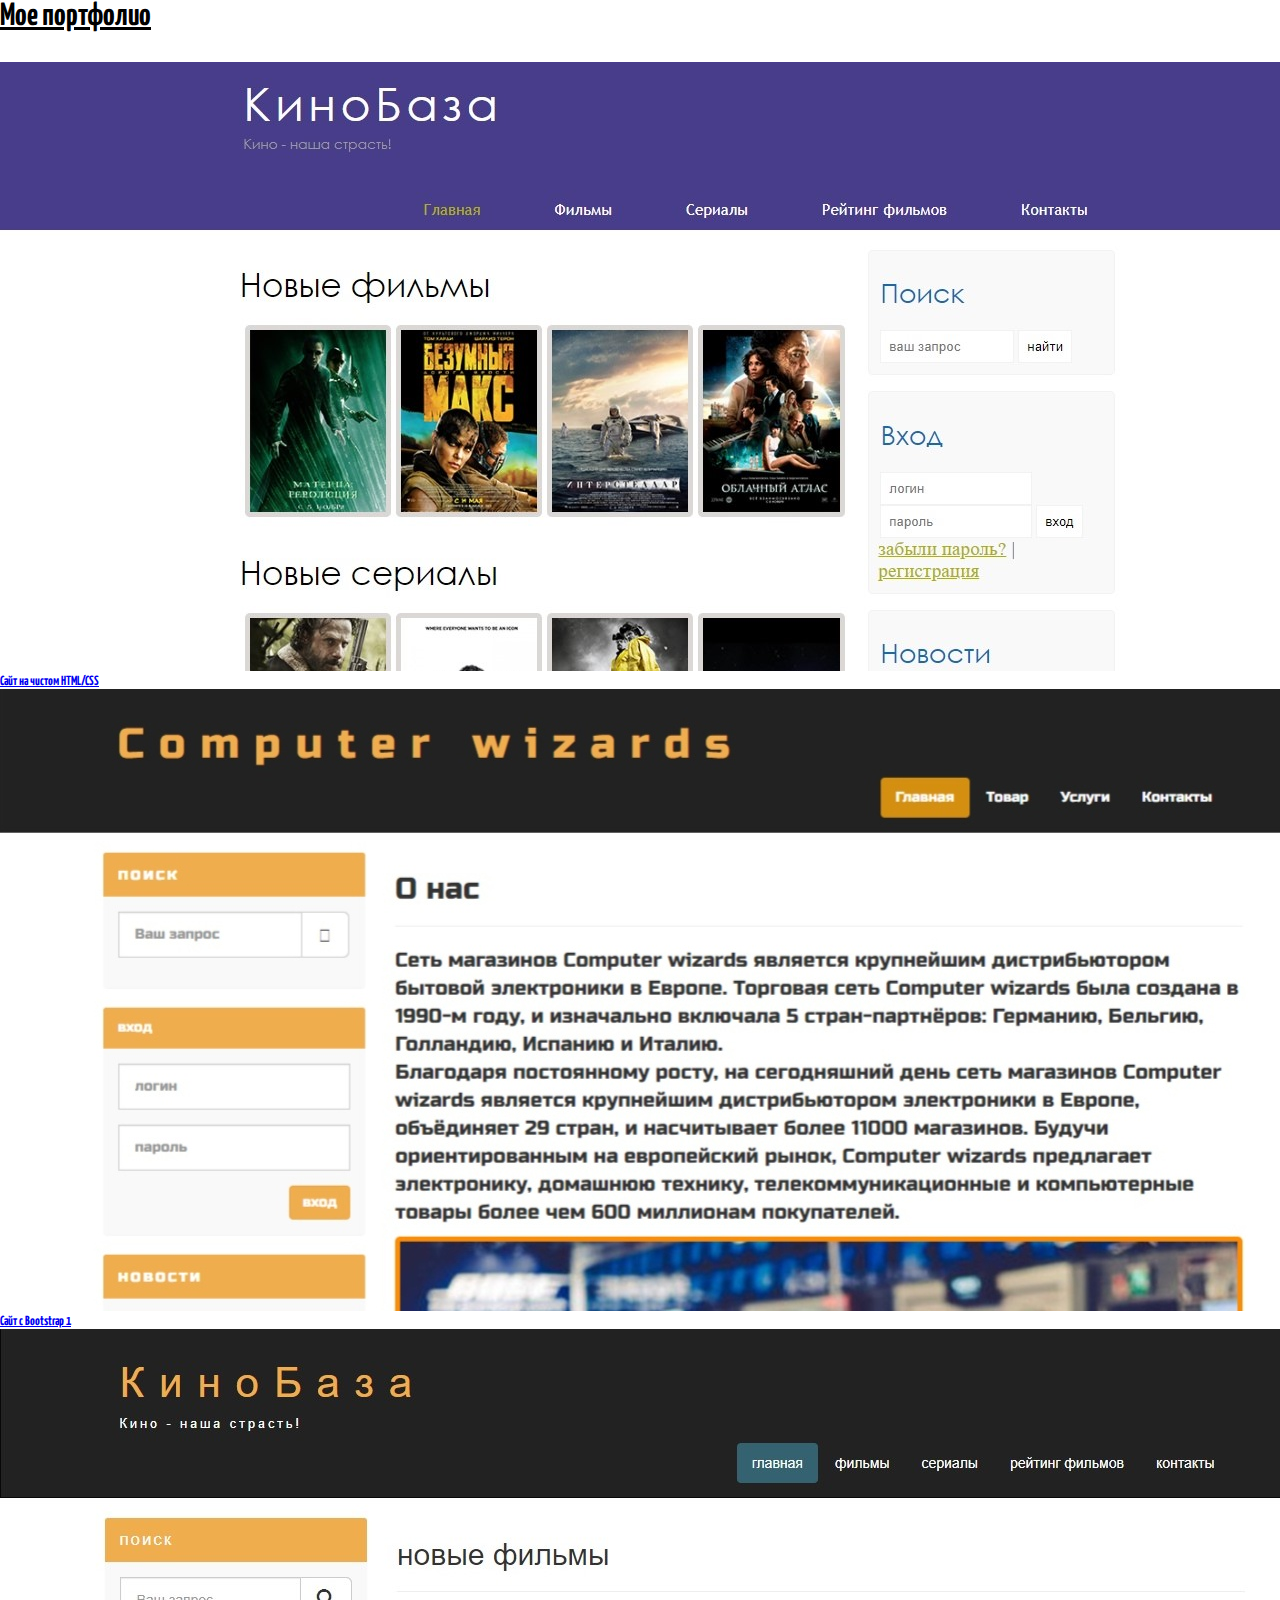
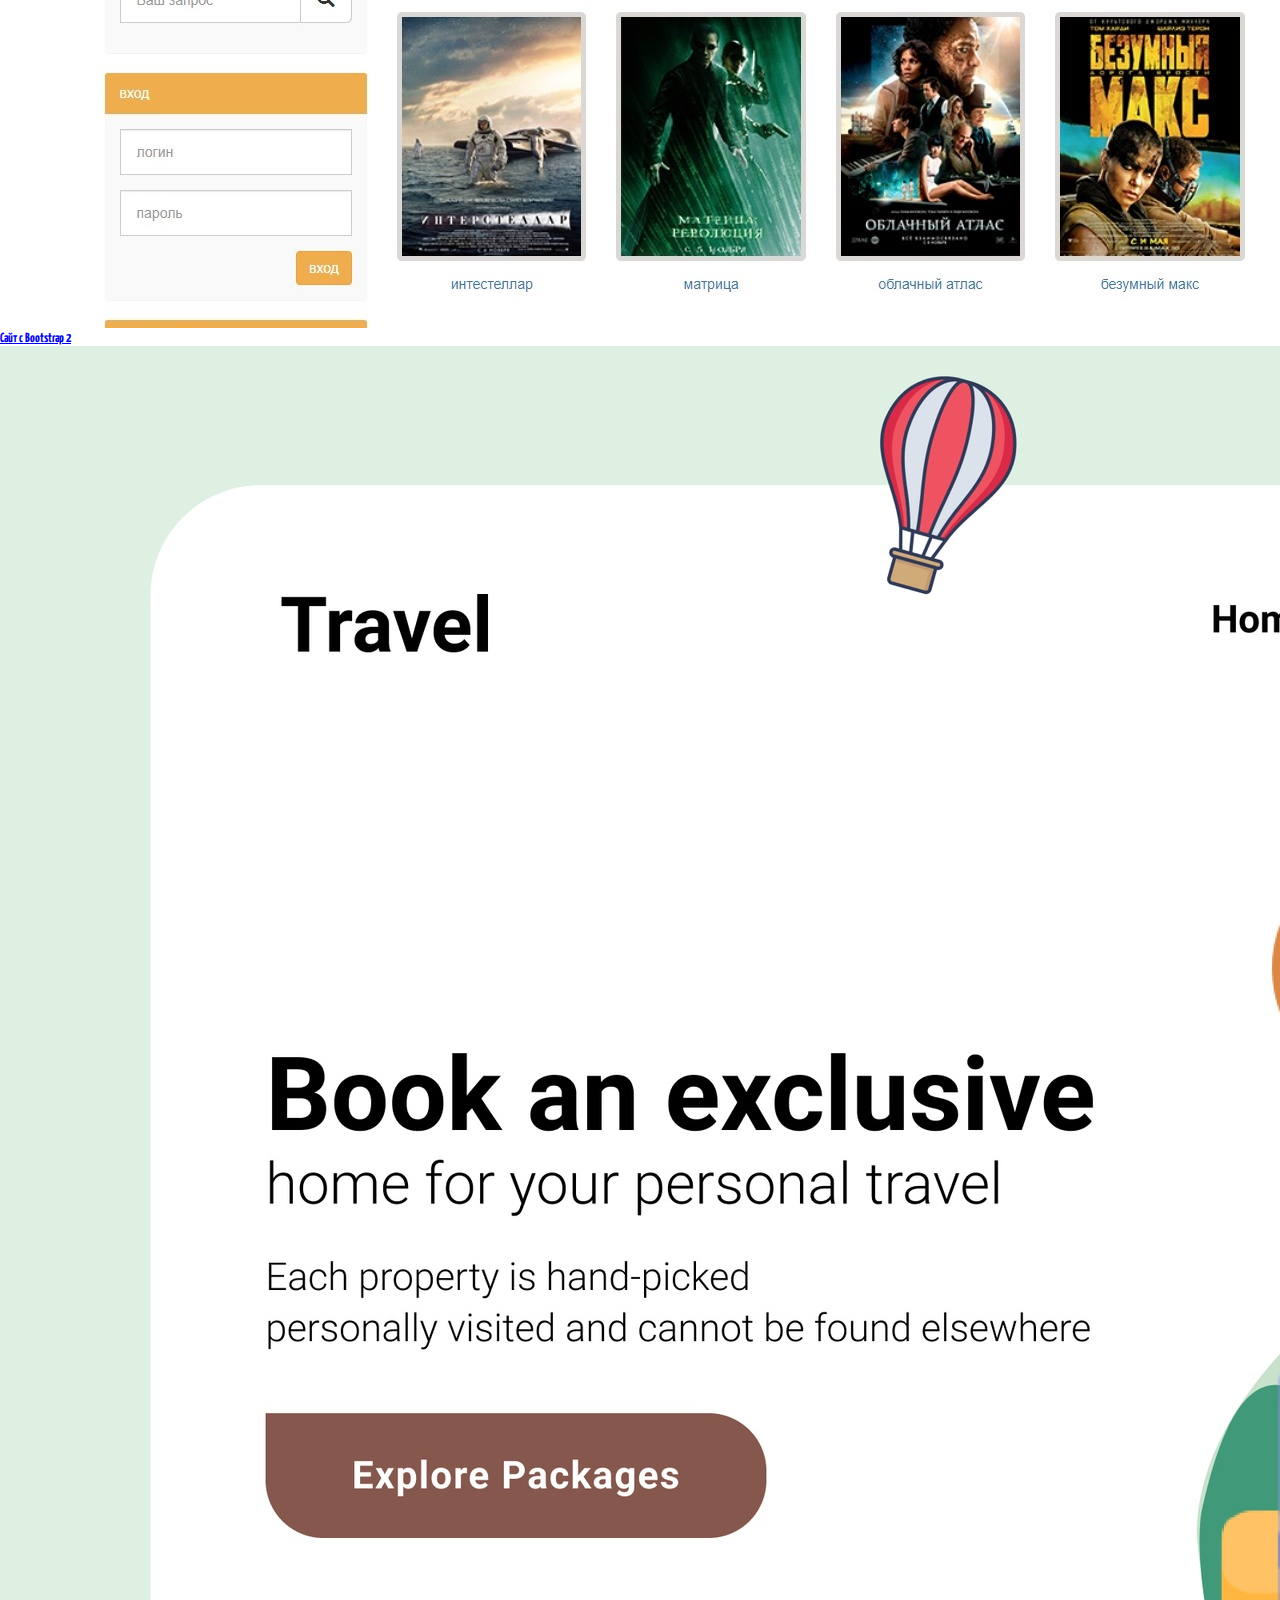
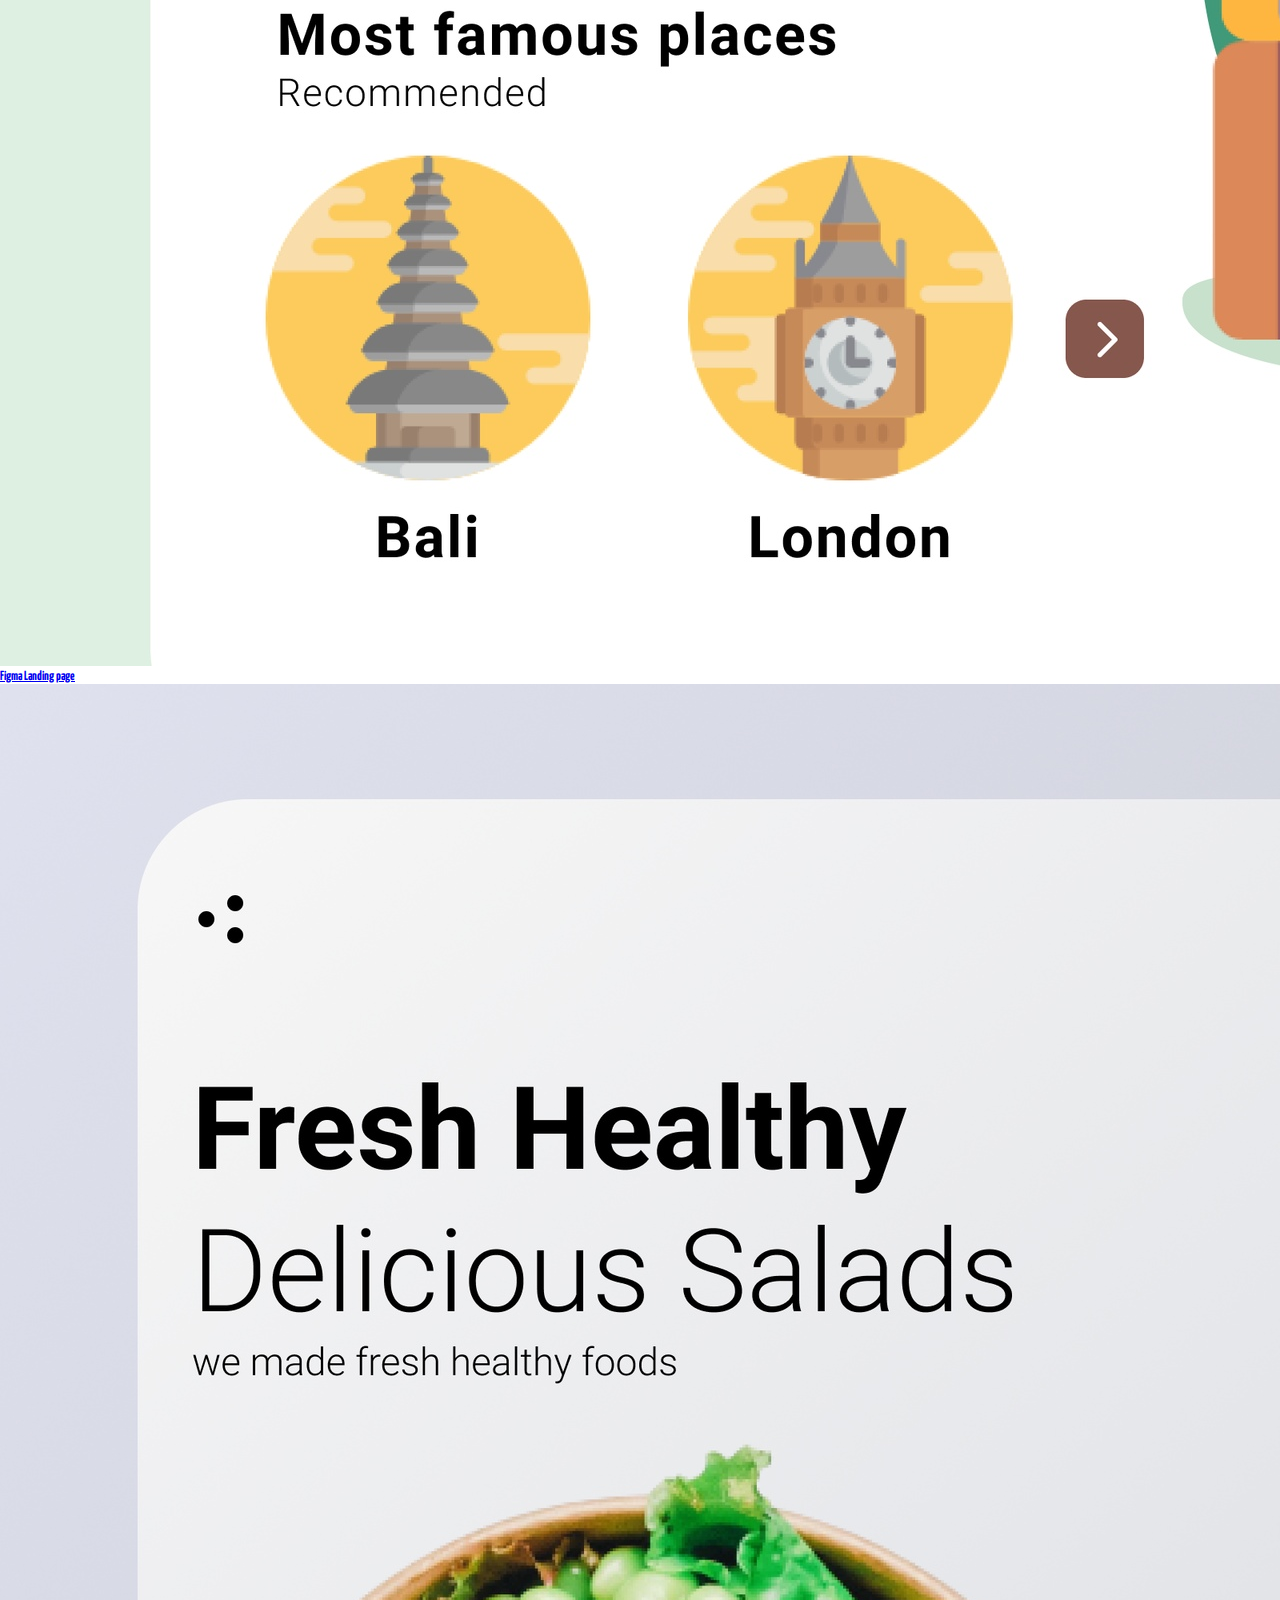
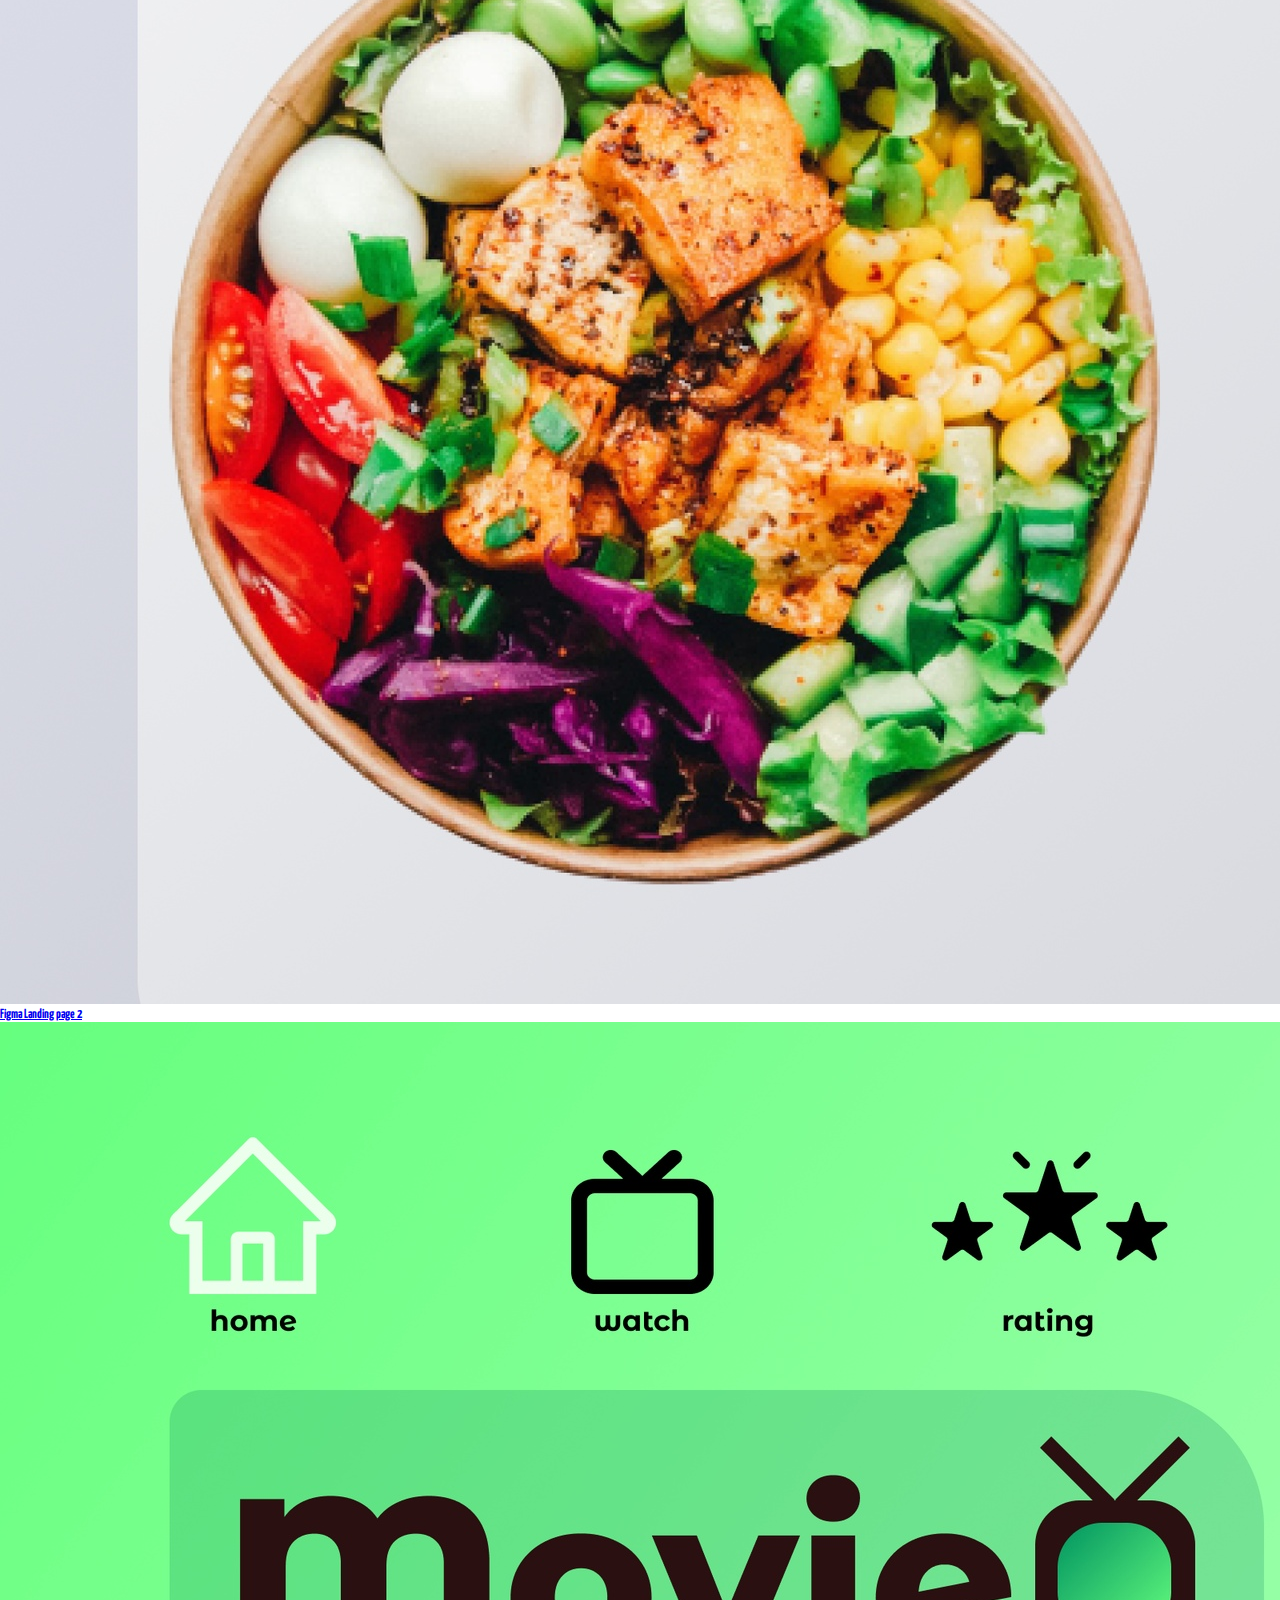
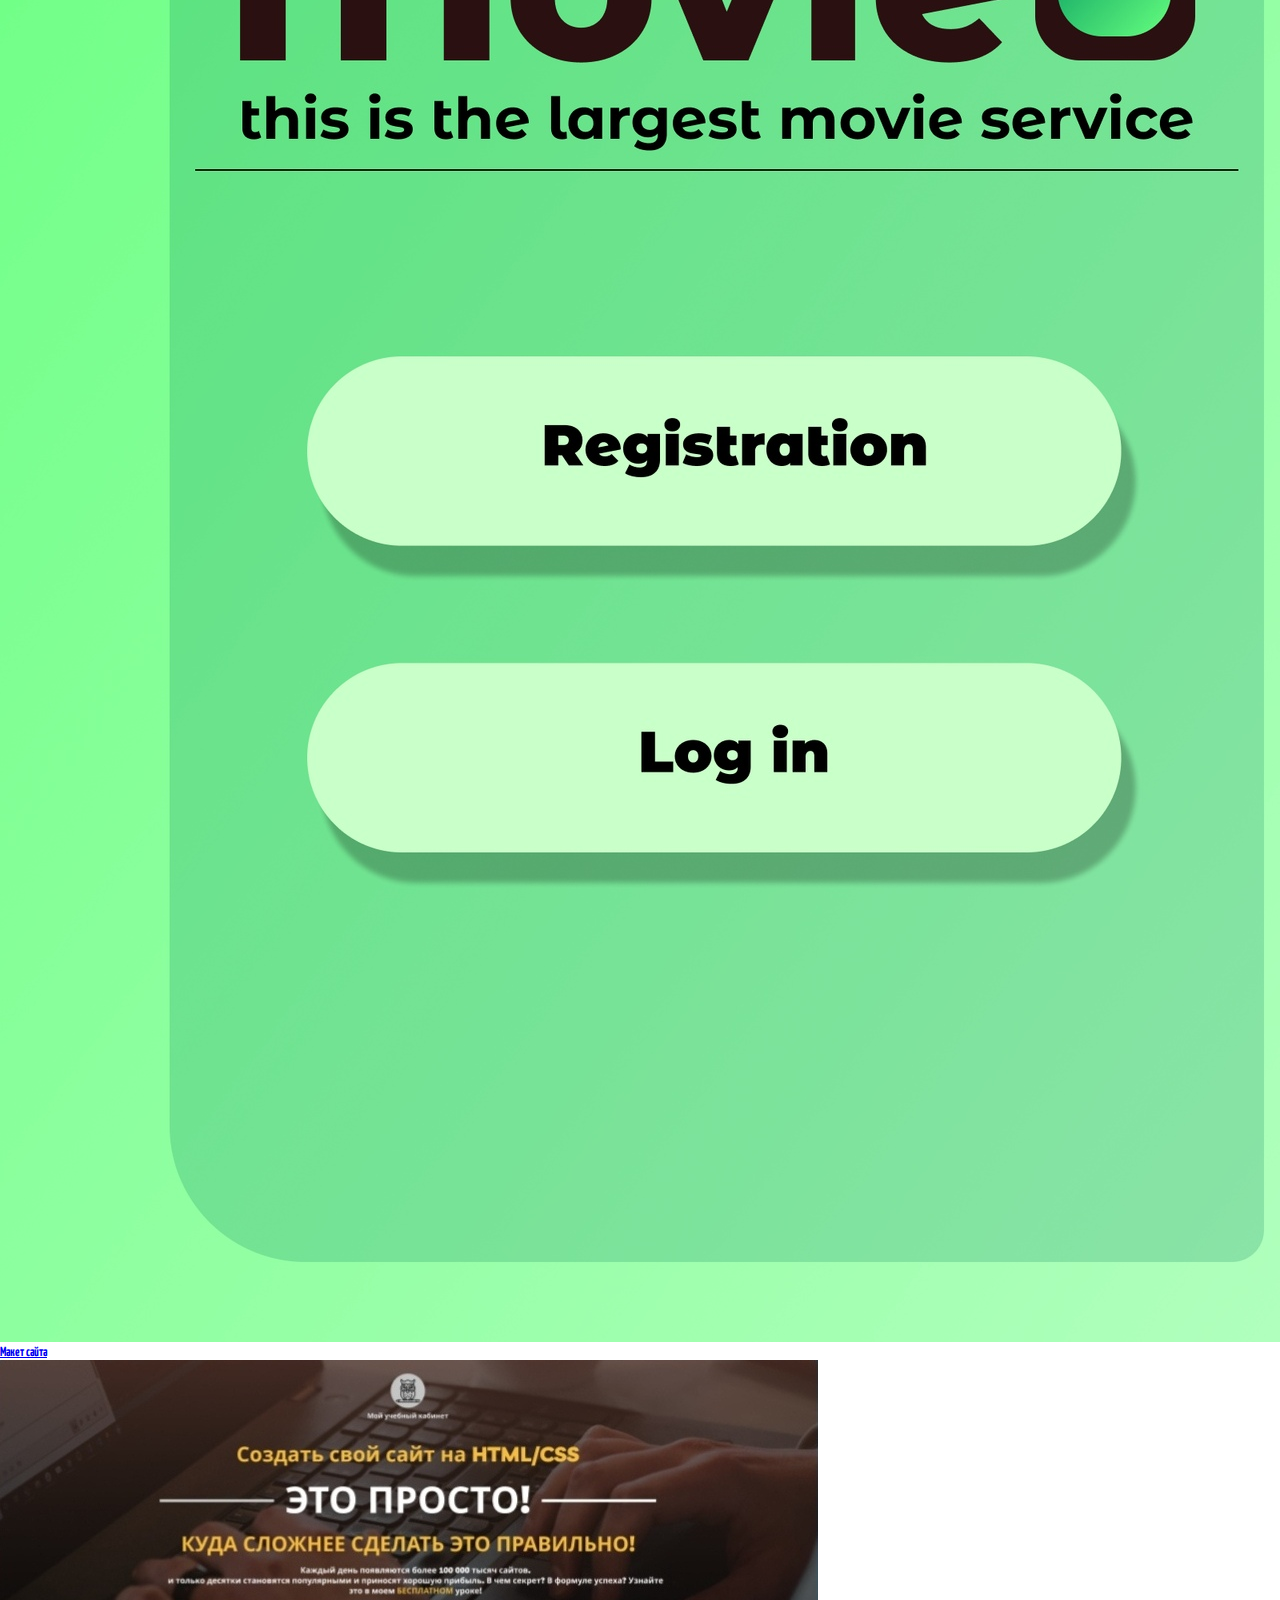
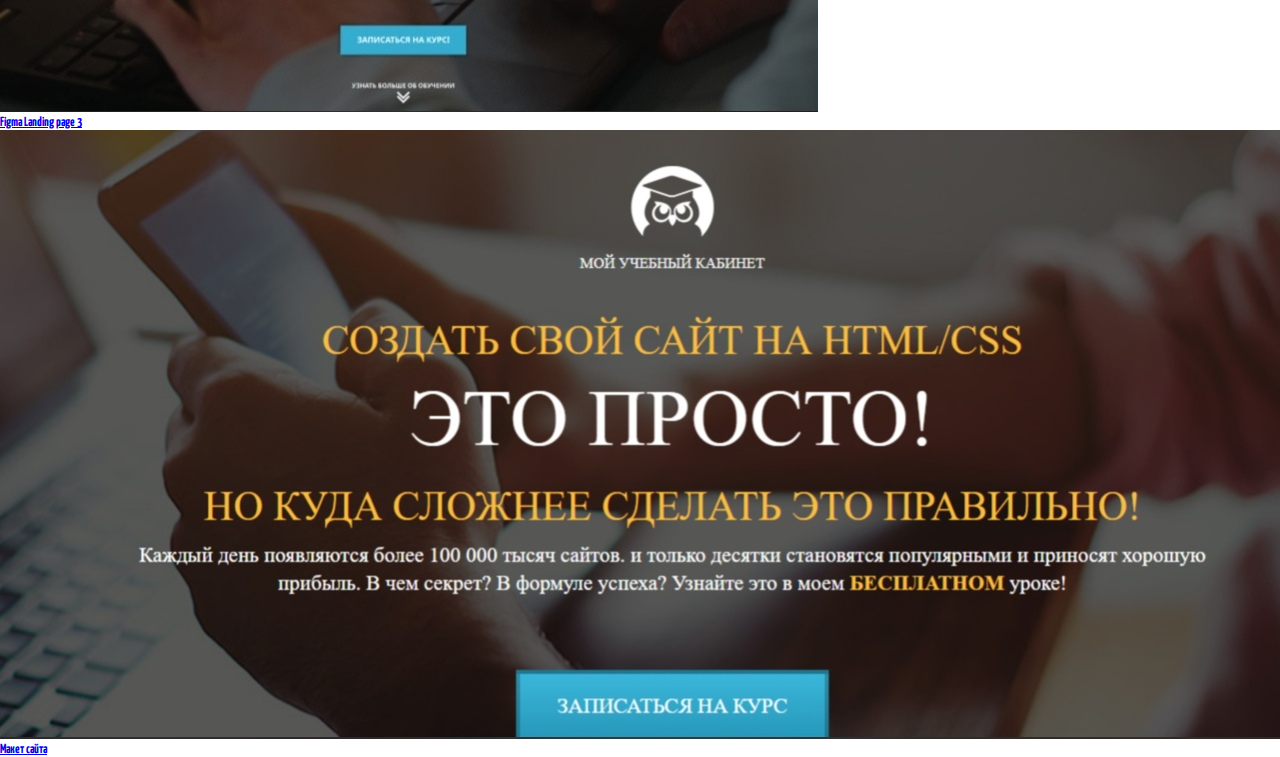
==== commit 2ca96451: "Update index.html" ====
--- a/index.html
+++ b/index.html
@@ -30,11 +30,11 @@
 			    </div>
 			</a>
 			  </div>
-			  <a href='site/site.html'>
+			  <a href='Bootstrap_site/index.html'>
 			  <div class="card">
-			    <img src="img/htmlSite.jpg" class="card-img-top" alt="...">
+			    <img src="img/CW.jpg" class="card-img-top" alt="...">
 			    <div class="card-body">
-			      <h5 class="card-title">Сайт с Bootstrap</h5>
+			      <h5 class="card-title">Сайт с Bootstrap 1</h5>
 			    
 			    </div>
 			</a>
@@ -88,7 +88,7 @@
 			    </div>
 			</a>
 			  </div>
-			  <a href='Landing/src/index.html'>
+			  <a href='file:///C:/Users/A/Desktop/HTML%20CSS/Landing/src/index.html'>
 			  <div class="card">
 			    <img src="img/siteLanding.jpg" class="card-img-top" alt="...">
 			    <div class="card-body">
